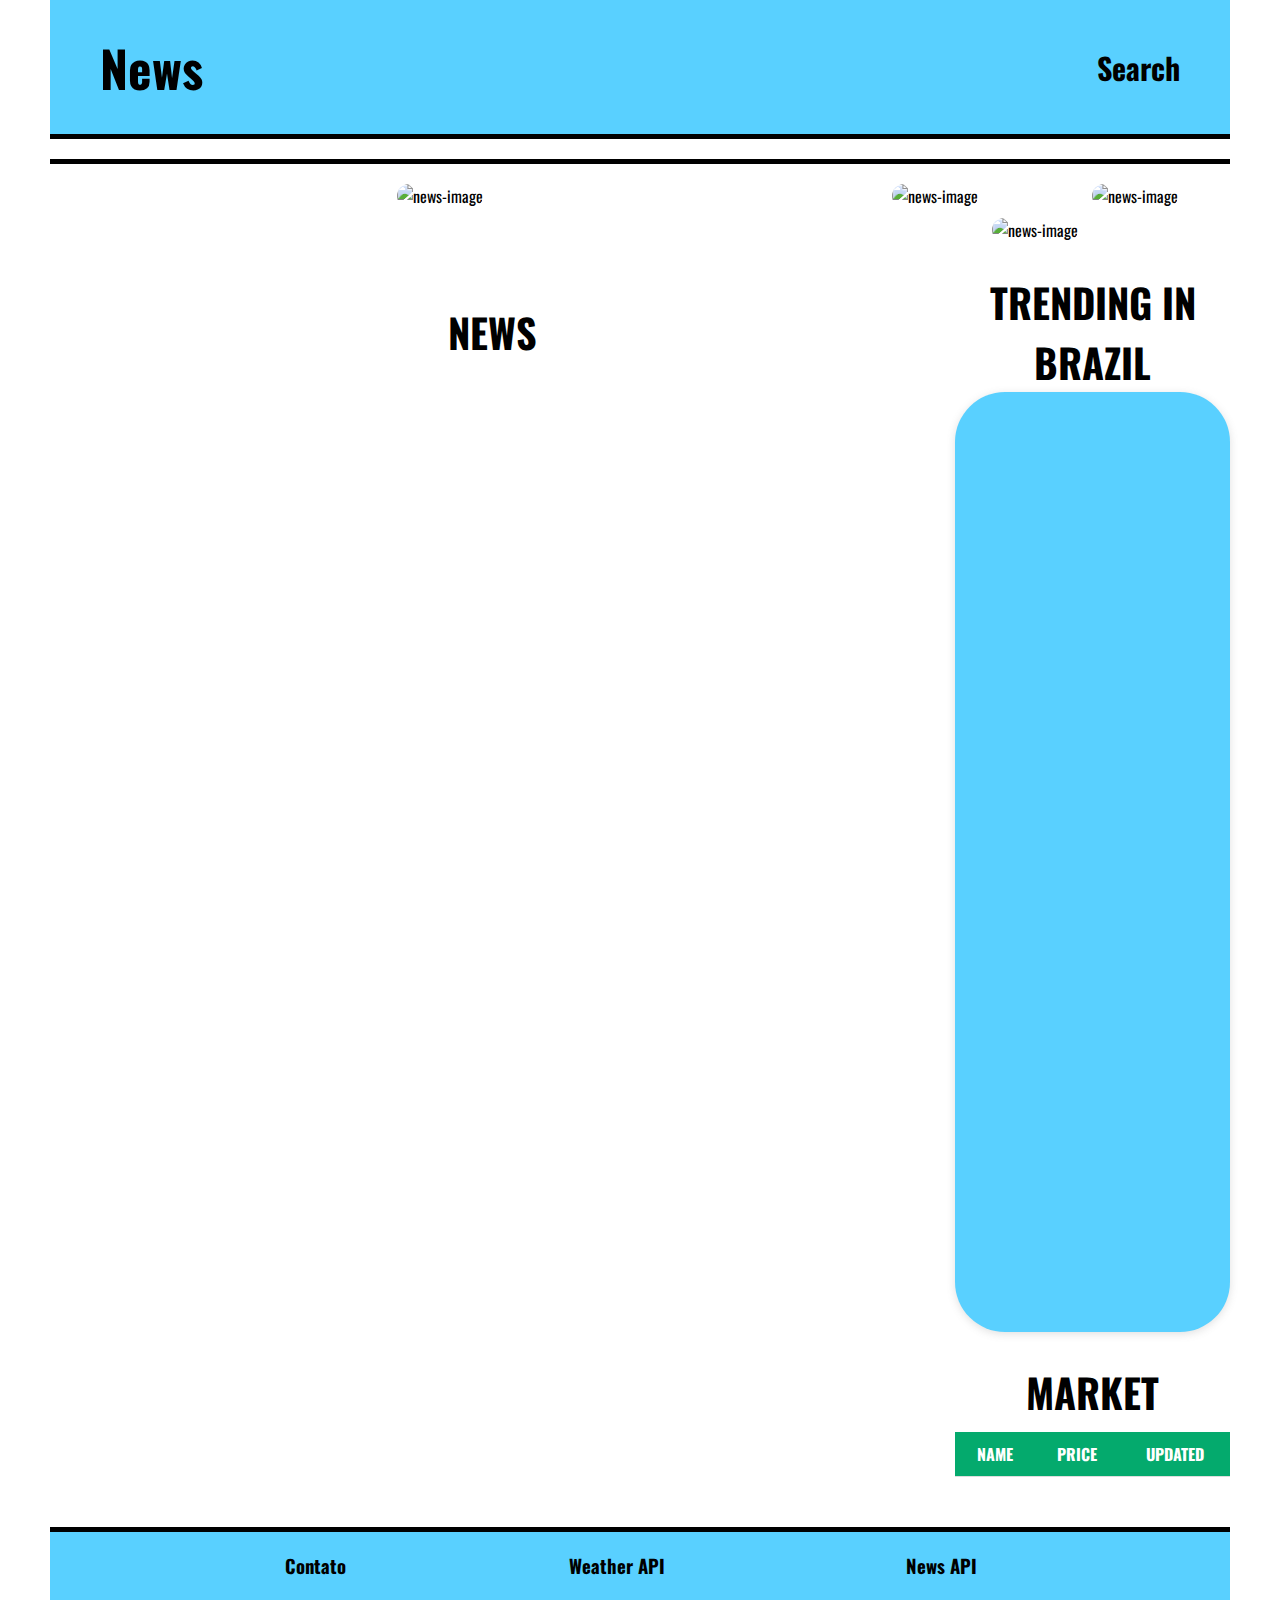
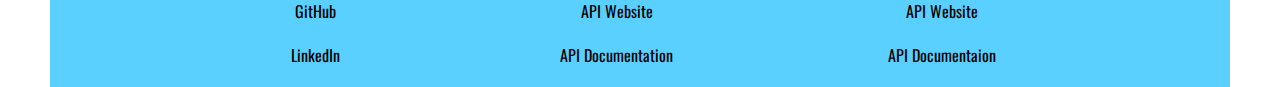
==== index.html @ fe92513f "A lot of optimizations." ====
<!DOCTYPE html>
<html lang="en">
  <head>
    <meta charset="UTF-8" />
    <meta name="viewport" content="width=device-width, initial-scale=1.0" />
    <link rel="stylesheet" href="styles.css" />
    <link rel="preconnect" href="https://fonts.googleapis.com" />
    <link rel="preconnect" href="https://fonts.gstatic.com" crossorigin />
    <link
      href="https://fonts.googleapis.com/css2?family=Oswald:wght@400;700&display=swap"
      rel="stylesheet"
    />
    <link rel="shortcut icon" href="favicon.png" type="image/x-icon" />
    <title>News</title>
  </head>
  <body>
    <nav class="navigation">  
      <div>
        <a class="logo" href="#">News</a>
      </div>
      <ul>
        <li>
          <a href="#">Search</a>
        </li>
      </ul>
    </nav>
    <main>
      <div class="weather" data-weather-container>
        <template data-weather-template>
          <div>
            <div class="weather-city" data-weather-city></div>
            <div class="weather-current">
              <div class="weather-icon">
                <img alt="weather-image" data-weather-image>
                <span data-weather-current></span>
              </div>
              <div class="weather-temperature">
                <span class="temperature" data-weather-temperature></span>
                <span class="feels-like" data-weather-feels></span>
              </div>
            </div>
            <div class="weather-updated" data-weather-updated></div>
          </div>
        </template>
      </div>
      <div class="main-news">
        <div class="main-col-1">
          <img alt="news-image" class="main-news-image" data-main-image0>
          <a target="_blank" class="main-news-title" data-main-title0></a>
        </div>
        <div class="main-col-2">
          <div class="row-1">
            <div class="main-col-3">
              <img alt="news-image" class="main-news-image" data-main-image1>
              <a target="_blank" class="main-news-title" data-main-title1></a>
            </div>
            <div class="main-col-4">
              <img alt="news-image" class="main-news-image" data-main-image2>
              <a target="_blank" class="main-news-title" data-main-title2></a>
            </div>
          </div>
          <div class="main-col-5">
            <img alt="news-image" class="main-news-image" data-main-image3>
            <a target="_blank" class="main-news-title" data-main-title3></a>
          </div>
        </div>
      </div>
      <div class="content">
        <div class="main-content" data-news-container>
          <div class="part-title">NEWS</div>
          <template data-news-template>
            <div class="news">
              <div class="news-image">
                <img alt="news-image" data-news-image>
              </div>
              <div class="news-information">
                <div class="news-info">
                  <a target="_blank" data-news-title></a>
                  <p data-news-description></p>
                </div>
                <div class="news-detail">
                  <span class="news-detail-source">
                    <span data-news-author></span>
                    <span data-news-source></span>
                  </span>
                  <span data-news-date></span>
                </div>
              </div>
            </div>
          </template>
        </div>
        <div class="sidebar-content">
          <div class="trending">
            <div class="part-title">TRENDING IN BRAZIL</div>
            <div class="trending-news"></div>
          </div>
          <div class="cotacao">
            <div class="part-title">MARKET</div>
              <table class="coin-table" data-market-container>
                <tr>
                  <th>NAME</th>
                  <th>PRICE</th>
                  <th>UPDATED</th>
                </tr>
                <template data-market-template>
                  <tr>
                    <td data-market-name>A</td>
                    <td data-market-price>B</td>
                    <td data-market-updated>C</td>
                  </tr>
                </template>
              </table>
          </div>
        </div>
      </div>
    </main>
    <footer>
      <div class="contact-me">
        <ul>
          <h3>Contato</h3>
          <li>
            <a href="https://github.com/genilson-alves" target="_blank">GitHub</a>
          </li>
          <li>
            <a href="https://www.linkedin.com/in/genilson-alves0/" target="_blank">LinkedIn</a>
          </li>
        </ul>
      </div>    
      <div class="weather-api">
        <ul>
          <h3>Weather API</h3>
          <li>
            <a href="https://www.weatherapi.com/" target="_blank">API Website</a>
          </li>
          <li>
            <a href="https://www.weatherapi.com/docs/" target="_blank">API Documentation</a>
          </li>

        </ul>
      </div>
      </div>
      <div class="news-api">
        <ul>
          <h3>News API</h3>
          <li>
            <a href="https://newsapi.org/" target="_blank">API Website</a>
          </li>
          <li>
            <a href="https://newsapi.org/docs" target="_blank">API Documentaion</a>
          </li>
        </ul>
      </div>
      </div>
    </footer>
  </body>
  <script src="script.js" defer ></script>
</html>
---- styles.css ----
* {
  margin: 0px;
  padding: 0px;
  font-family: "Oswald", sans-serif;
}

:root {
  --purple: #494997;
  --navigation-background: #59d0ff;
  --main-background: #ffffff;
  --content-background: #59d0ff;
  --footer-background: #59d0ff;
}

.logo {
  font-size: 50px;
  text-decoration: none;
  color: black;
}

.navigation {
  display: flex;
  font-weight: bold;
  justify-content: space-between;
  align-items: center;
  font-size: 30px;
  padding: 30px 50px 30px;
  margin: 0px 50px 0px;
  border-bottom: 5px solid black;
  background-color: var(--navigation-background);
}

.navigation ul {
  display: flex;
  gap: 40px;
  list-style: none;
}

.navigation ul li a {
  text-decoration: none;
  color: black;
}

.navigation ul li a:hover {
  text-decoration: underline;
}

main {
  margin: 0px 50px 0px;
}

.weather {
  display: flex;
  border-bottom: 5px solid black;
  padding: 10px 0px 10px;
}

.weather div {
  flex: 1;
}

.weather-city {
  width: 100%;
  text-align: center;
  margin: 5px 0px 0px;
}

.weather-current {
  display: flex;
  align-items: center;
  justify-content: center;
}

.weather-icon {
  display: flex;
  flex-direction: column;
  align-items: center;
}

.weather-icon img {
  min-width: 60px;
}

.weather-temperature {
  display: flex;
  flex-direction: column;
  align-items: center;
}

.temperature {
  font-size: 60px;
}

.feels-like {
  font-style: italic;
  font-size: 15px;
}

.weather-updated {
  font-size: 15px;
  font-style: italic;
  text-align: center;
  color: rgb(165, 165, 165);
  margin: 5px 0px 5px;
}

.main-news {
  display: flex;
  gap: 10px;
  margin-top: 20px;
}

.main-col-1 {
  flex: 2;
  position: relative;
  text-align: center;
}

.main-col-2 {
  display: flex;
  flex-direction: column;
  flex: 1;
  gap: 10px;
}

.row-1 {
  display: flex;
  gap: 10px;
}

.main-col-2,
.row-1,
.main-col-3,
.main-col-4,
.main-col-5 {
  flex: 1;
  position: relative;
  text-align: center;
}

.main-news-image {
  width: 100%;
  height: 100%;
  border-radius: 25px;
}

.main-news-title {
  position: absolute;
  bottom: 8px;
  left: 16px;
  color: white;
  text-decoration: none;
  padding: 5px;
  font-weight: bold;
}

.main-news-title:hover {
  text-decoration: underline;
  transition: 0.2s;
}

.main-col-1 a {
  font-size: 30px;
}

.main-col-5 a {
  font-size: 20px;
}

.content {
  display: flex;
  gap: 20px;
  margin: 30px 0px 50px;
}

.main-content {
  flex: 3;
  display: flex;
  flex-direction: column;
  gap: 20px;
  border-radius: 50px;
  padding: 30px;
}

.part-title {
  font-weight: bold;
  font-size: 40px;
  width: 100%;
  text-align: center;
}

.news {
  display: flex;
  gap: 20px;
}

.news-categories {
  display: flex;
  justify-content: center;
  align-items: center;
  gap: 10px;
}

.categories-button {
  width: 100%;
  font-size: 15px;
  font-weight: bold;
  padding: 10px;
  background-color: black;
  color: white;
  border-radius: 15px;
  border: 2px solid black;
  cursor: pointer;
}

.categories-button:hover {
  transition: 0.5s;
  background-color: white;
  color: black;
  border: 2px solid black;
}

.news-image {
  width: 40%;
}

.news-image img {
  width: 100%;
  height: 100%;
  border-radius: 25px;
}

.news-info a {
  text-decoration: none;
  color: black;
  font-size: 1.5em;
  margin-bottom: 0.83em;
  font-weight: bold;
}

.news-info a:hover {
  text-decoration: underline;
  color: var(--purple);
  transition: 0.2s;
}

.news-info p {
  font-size: 18px;
  font-style: italic;
  overflow: hidden;
  display: -webkit-box;
  -webkit-line-clamp: 2;
  line-clamp: 2;
  -webkit-box-orient: vertical;
}

.news-date {
  font-weight: bold;
}

.news-detail {
  font-weight: bold;
  display: flex;
  justify-content: space-between;
  gap: 10px;
  align-items: center;
  margin-bottom: 10px;
}

.news-detail-source span {
  display: block;
}

.news-information {
  display: flex;
  flex-direction: column;
  justify-content: space-between;
  width: 60%;
}

.sidebar-content {
  flex: 1;
}

.trending-news {
  display: flex;
  flex-direction: column;
  justify-content: space-around;
  background-color: var(--content-background);
  border-radius: 50px;
  padding: 20px;
  height: 900px;
  box-shadow: rgba(99, 99, 99, 0.2) 0px 2px 8px 0px;
}

.sidebar-content a {
  text-decoration: none;
  color: black;
  font-weight: bold;
  font-style: italic;
}

.sidebar-content a:hover {
  color: var(--purple);
  text-decoration: underline;
  transition: 0.3s;
}

.cotacao {
  display: flex;
  flex-direction: column;
  justify-content: center;
  margin-top: 30px;
}

.coin-table {
  margin-top: 10px;
  border-collapse: collapse;
}

.coin-table th {
  background-color: #04aa6d;
  color: white;
}

.coin-table td {
  text-align: center;
  padding: 2px;
}

.coin-table th,
td {
  border-bottom: 1px solid #ddd;
}

.coin-table th {
  padding: 10px;
}

footer {
  display: flex;
  justify-content: space-evenly;
  border-top: 5px solid black;
  margin: 0px 50px 0px;
  padding: 20px;
  background-color: var(--footer-background);
}

footer ul {
  display: flex;
  flex-direction: column;
  align-items: center;
  gap: 20px;
  list-style: none;
}

footer ul li a {
  text-decoration: none;
  color: black;
}

footer ul li a:hover {
  text-decoration: underline;
}
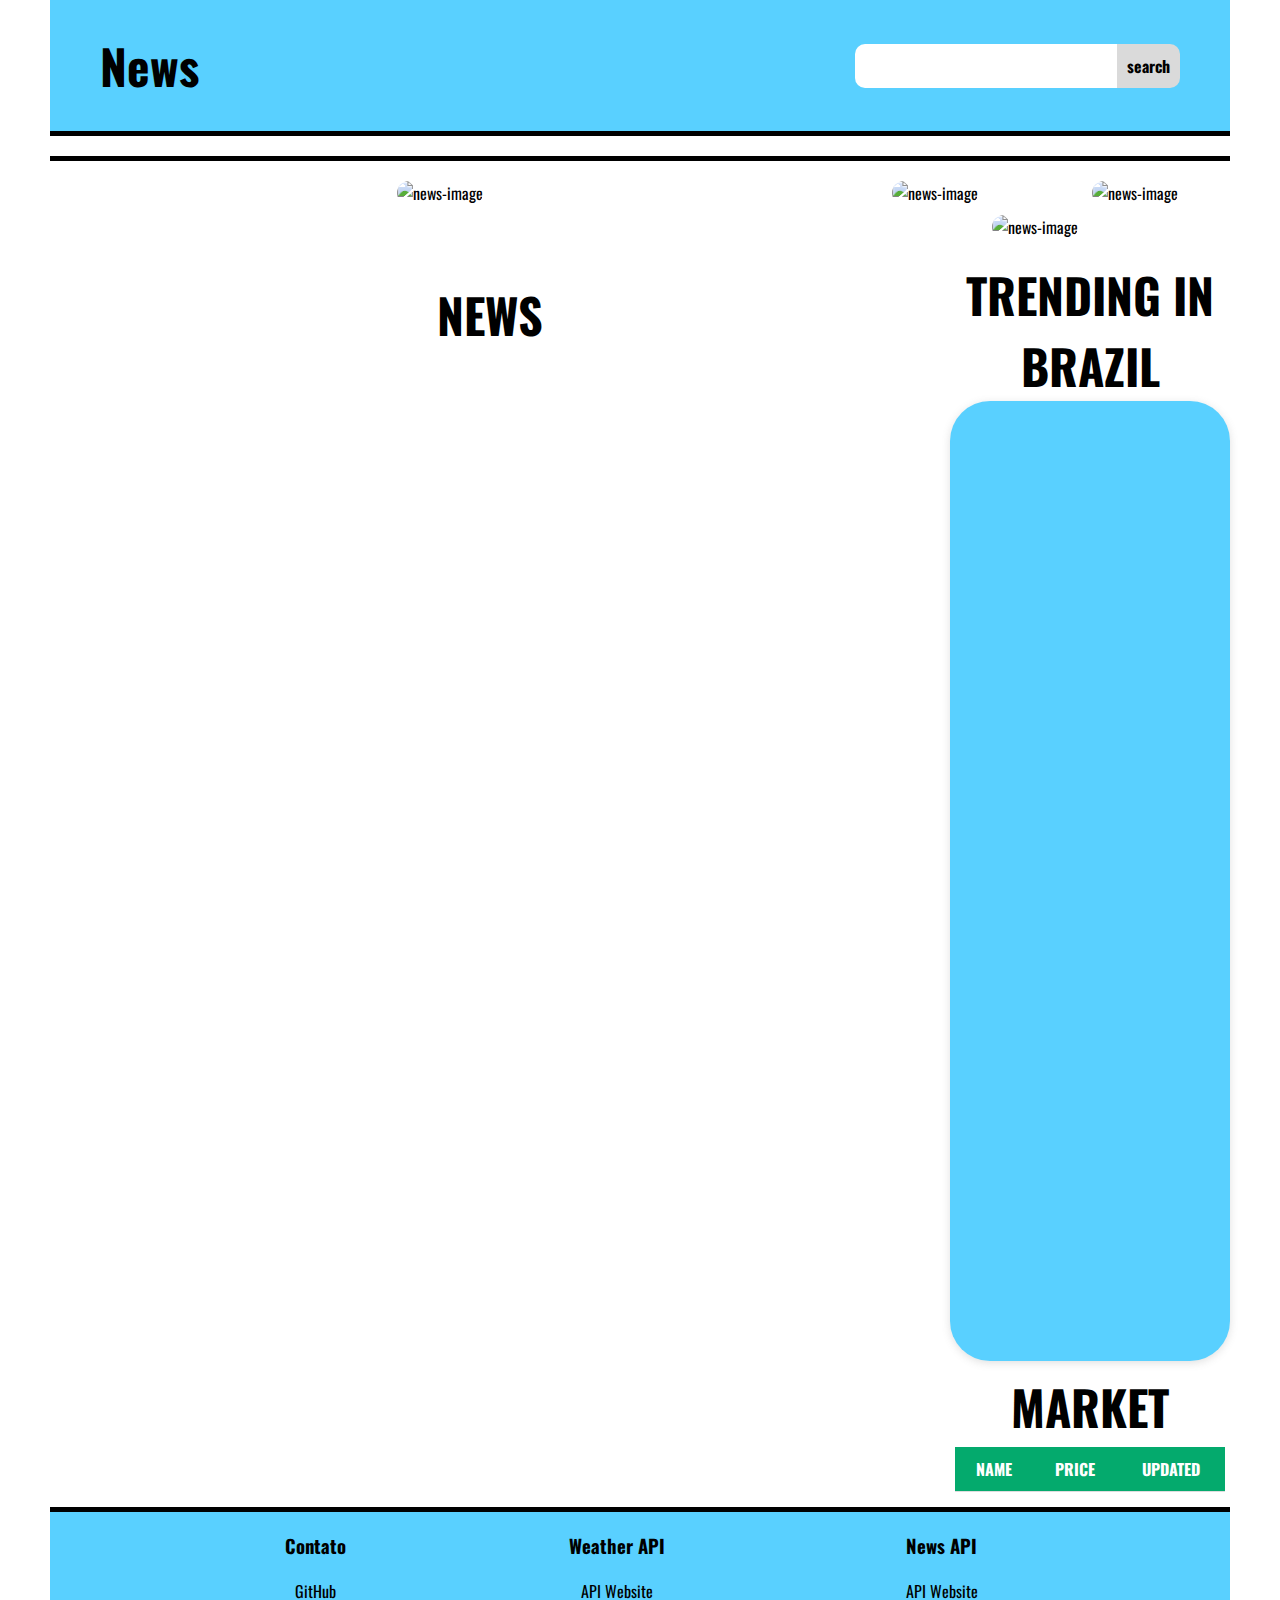
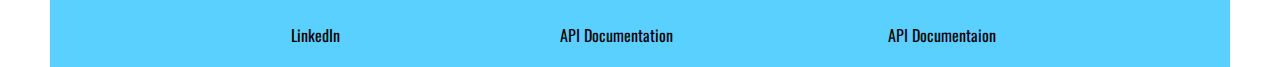
==== commit 13b9eb13: "Beginning the search part." ====
--- a/index.html
+++ b/index.html
@@ -20,7 +20,10 @@
       </div>
       <ul>
         <li>
-          <a href="#">Search</a>
+          <div class="search-wrapper">
+            <input class="search-bar" type="search" id="search" data-search>
+            <input class="search-button" type="button" value="search" onclick="searchButton()"/>
+          </div>
         </li>
       </ul>
     </nav>
@@ -49,7 +52,7 @@
           <a target="_blank" class="main-news-title" data-main-title0></a>
         </div>
         <div class="main-col-2">
-          <div class="row-1">
+          <div class="main-row-1">
             <div class="main-col-3">
               <img alt="news-image" class="main-news-image" data-main-image1>
               <a target="_blank" class="main-news-title" data-main-title1></a>
@@ -67,7 +70,7 @@
       </div>
       <div class="content">
         <div class="main-content" data-news-container>
-          <div class="part-title">NEWS</div>
+          <div class="title">NEWS</div>
           <template data-news-template>
             <div class="news">
               <div class="news-image">
@@ -91,25 +94,25 @@
         </div>
         <div class="sidebar-content">
           <div class="trending">
-            <div class="part-title">TRENDING IN BRAZIL</div>
+            <div class="title">TRENDING IN BRAZIL</div>
             <div class="trending-news"></div>
           </div>
-          <div class="cotacao">
-            <div class="part-title">MARKET</div>
-              <table class="coin-table" data-market-container>
+          <div class="sidebar-market">
+            <div class="title">MARKET</div>
+            <table class="market-table" data-market-container>
+              <tr>
+                <th>NAME</th>
+                <th>PRICE</th>
+                <th>UPDATED</th>
+              </tr>
+              <template data-market-template>
                 <tr>
-                  <th>NAME</th>
-                  <th>PRICE</th>
-                  <th>UPDATED</th>
+                  <td data-market-name></td>
+                  <td data-market-price></td>
+                  <td data-market-updated></td>
                 </tr>
-                <template data-market-template>
-                  <tr>
-                    <td data-market-name>A</td>
-                    <td data-market-price>B</td>
-                    <td data-market-updated>C</td>
-                  </tr>
-                </template>
-              </table>
+              </template>
+            </table>
           </div>
         </div>
       </div>
@@ -135,7 +138,6 @@
           <li>
             <a href="https://www.weatherapi.com/docs/" target="_blank">API Documentation</a>
           </li>
-
         </ul>
       </div>
       </div>
@@ -153,5 +155,6 @@
       </div>
     </footer>
   </body>
-  <script src="script.js" defer ></script>
+  <script src="scripts.js" defer ></script>
+  <script src="search.js" defer ></script>
 </html>
--- a/styles.css
+++ b/styles.css
@@ -13,9 +13,15 @@
 }
 
 .logo {
-  font-size: 50px;
-  text-decoration: none;
-  color: black;
+  font-size: 3rem;
+  text-decoration: none;
+  color: black;
+}
+
+.title {
+  font-weight: bold;
+  font-size: 3rem;
+  text-align: center;
 }
 
 .navigation {
@@ -23,7 +29,7 @@
   font-weight: bold;
   justify-content: space-between;
   align-items: center;
-  font-size: 30px;
+  font-size: 2rem;
   padding: 30px 50px 30px;
   margin: 0px 50px 0px;
   border-bottom: 5px solid black;
@@ -31,18 +37,31 @@
 }
 
 .navigation ul {
-  display: flex;
-  gap: 40px;
   list-style: none;
 }
 
-.navigation ul li a {
-  text-decoration: none;
-  color: black;
-}
-
-.navigation ul li a:hover {
-  text-decoration: underline;
+.search-wrapper {
+  display: flex;
+}
+
+.search-bar {
+  border: none;
+  outline: none;
+  padding-left: 15px;
+  font-size: 1.5rem;
+  border-radius: 10px 0px 0px 10px;
+}
+
+.search-button {
+  border: none;
+  background-color: rgb(218, 218, 218);
+  border-radius: 0px 10px 10px 0px;
+  cursor: pointer;
+  font-weight: bold;
+  text-decoration: none;
+  color: black;
+  font-size: 1rem;
+  padding: 10px;
 }
 
 main {
@@ -52,7 +71,7 @@
 .weather {
   display: flex;
   border-bottom: 5px solid black;
-  padding: 10px 0px 10px;
+  padding: 10px 0px;
 }
 
 .weather div {
@@ -60,9 +79,7 @@
 }
 
 .weather-city {
-  width: 100%;
-  text-align: center;
-  margin: 5px 0px 0px;
+  text-align: center;
 }
 
 .weather-current {
@@ -78,7 +95,7 @@
 }
 
 .weather-icon img {
-  min-width: 60px;
+  max-width: 64px;
 }
 
 .weather-temperature {
@@ -88,16 +105,15 @@
 }
 
 .temperature {
-  font-size: 60px;
+  font-size: 4rem;
 }
 
 .feels-like {
   font-style: italic;
-  font-size: 15px;
 }
 
 .weather-updated {
-  font-size: 15px;
+  font-size: 0.9rem;
   font-style: italic;
   text-align: center;
   color: rgb(165, 165, 165);
@@ -107,7 +123,7 @@
 .main-news {
   display: flex;
   gap: 10px;
-  margin-top: 20px;
+  margin: 20px 0px 20px;
 }
 
 .main-col-1 {
@@ -119,17 +135,16 @@
 .main-col-2 {
   display: flex;
   flex-direction: column;
-  flex: 1;
   gap: 10px;
 }
 
-.row-1 {
+.main-row-1 {
   display: flex;
   gap: 10px;
 }
 
 .main-col-2,
-.row-1,
+.main-row-1,
 .main-col-3,
 .main-col-4,
 .main-col-5 {
@@ -139,7 +154,7 @@
 }
 
 .main-news-image {
-  width: 100%;
+  max-width: 100%;
   height: 100%;
   border-radius: 25px;
 }
@@ -156,7 +171,6 @@
 
 .main-news-title:hover {
   text-decoration: underline;
-  transition: 0.2s;
 }
 
 .main-col-1 a {
@@ -170,23 +184,14 @@
 .content {
   display: flex;
   gap: 20px;
-  margin: 30px 0px 50px;
 }
 
 .main-content {
+  display: flex;
+  flex-direction: column;
   flex: 3;
-  display: flex;
-  flex-direction: column;
   gap: 20px;
-  border-radius: 50px;
-  padding: 30px;
-}
-
-.part-title {
-  font-weight: bold;
-  font-size: 40px;
-  width: 100%;
-  text-align: center;
+  padding: 20px;
 }
 
 .news {
@@ -194,34 +199,8 @@
   gap: 20px;
 }
 
-.news-categories {
-  display: flex;
-  justify-content: center;
-  align-items: center;
-  gap: 10px;
-}
-
-.categories-button {
-  width: 100%;
-  font-size: 15px;
-  font-weight: bold;
-  padding: 10px;
-  background-color: black;
-  color: white;
-  border-radius: 15px;
-  border: 2px solid black;
-  cursor: pointer;
-}
-
-.categories-button:hover {
-  transition: 0.5s;
-  background-color: white;
-  color: black;
-  border: 2px solid black;
-}
-
 .news-image {
-  width: 40%;
+  flex: 2;
 }
 
 .news-image img {
@@ -230,27 +209,35 @@
   border-radius: 25px;
 }
 
+.news-information {
+  display: flex;
+  flex-direction: column;
+  justify-content: space-between;
+  gap: 30px;
+  flex: 3;
+}
+
 .news-info a {
   text-decoration: none;
   color: black;
-  font-size: 1.5em;
-  margin-bottom: 0.83em;
+  font-size: 1.5rem;
+  margin-bottom: 0.9rem;
   font-weight: bold;
 }
 
 .news-info a:hover {
   text-decoration: underline;
   color: var(--purple);
-  transition: 0.2s;
+  transition: 0.3s;
 }
 
 .news-info p {
-  font-size: 18px;
+  font-size: 1.2rem;
   font-style: italic;
   overflow: hidden;
   display: -webkit-box;
+  line-clamp: 2;
   -webkit-line-clamp: 2;
-  line-clamp: 2;
   -webkit-box-orient: vertical;
 }
 
@@ -259,10 +246,9 @@
 }
 
 .news-detail {
-  font-weight: bold;
   display: flex;
   justify-content: space-between;
-  gap: 10px;
+  font-weight: bold;
   align-items: center;
   margin-bottom: 10px;
 }
@@ -271,13 +257,6 @@
   display: block;
 }
 
-.news-information {
-  display: flex;
-  flex-direction: column;
-  justify-content: space-between;
-  width: 60%;
-}
-
 .sidebar-content {
   flex: 1;
 }
@@ -286,11 +265,11 @@
   display: flex;
   flex-direction: column;
   justify-content: space-around;
+  border-radius: 40px;
+  padding: 30px;
+  min-height: 900px;
+  box-shadow: rgba(99, 99, 99, 0.2) 0px 2px 8px 0px;
   background-color: var(--content-background);
-  border-radius: 50px;
-  padding: 20px;
-  height: 900px;
-  box-shadow: rgba(99, 99, 99, 0.2) 0px 2px 8px 0px;
 }
 
 .sidebar-content a {
@@ -306,34 +285,33 @@
   transition: 0.3s;
 }
 
-.cotacao {
-  display: flex;
-  flex-direction: column;
-  justify-content: center;
-  margin-top: 30px;
-}
-
-.coin-table {
-  margin-top: 10px;
+.sidebar-market {
+  display: flex;
+  flex-direction: column;
+  margin: 10px 0px;
+}
+
+.market-table {
+  margin: 5px;
   border-collapse: collapse;
 }
 
-.coin-table th {
+.market-table th {
   background-color: #04aa6d;
   color: white;
 }
 
-.coin-table td {
-  text-align: center;
-  padding: 2px;
-}
-
-.coin-table th,
+.market-table td {
+  text-align: center;
+  padding: 3px;
+}
+
+.market-table th,
 td {
   border-bottom: 1px solid #ddd;
 }
 
-.coin-table th {
+.market-table th {
   padding: 10px;
 }
 
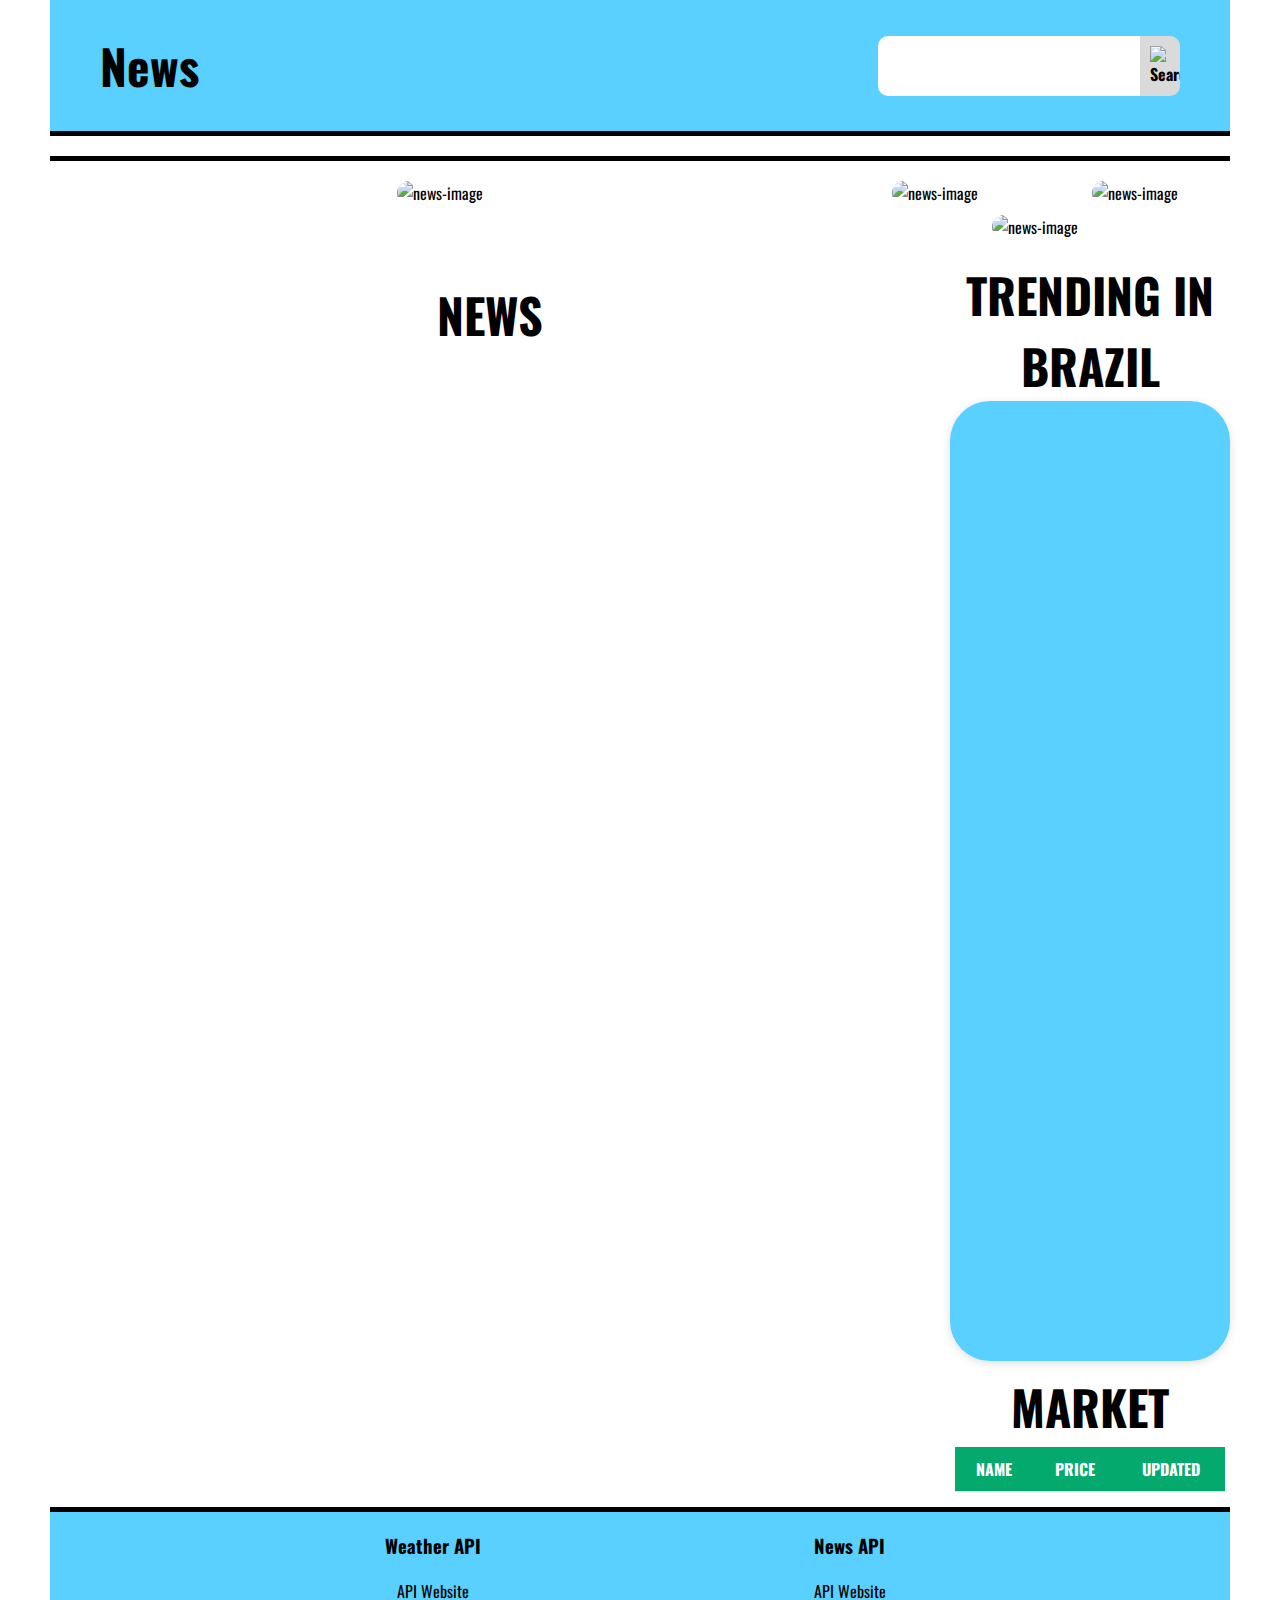
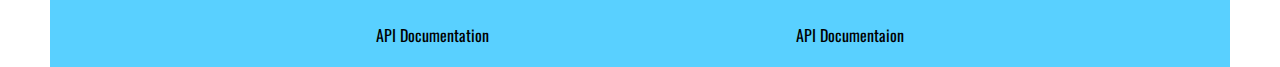
==== commit cb88e001: "Maybe more parts?" ====
--- a/index.html
+++ b/index.html
@@ -13,16 +13,39 @@
     <link rel="shortcut icon" href="favicon.png" type="image/x-icon" />
     <title>News</title>
   </head>
-  <body>
-    <nav class="navigation">  
+  <body class="index_body">
+    <a onclick="goTop()" class="go_top" data-top title="Go to top">
+      <svg
+        xmlns="http://www.w3.org/2000/svg"
+        height="1em"
+        viewBox="0 0 512 512"
+      >
+        <style>
+          svg {
+            fill: #ffffff;
+          }
+        </style>
+        <path
+          d="M233.4 105.4c12.5-12.5 32.8-12.5 45.3 0l192 192c12.5 12.5 12.5 32.8 0 45.3s-32.8 12.5-45.3 0L256 173.3 86.6 342.6c-12.5 12.5-32.8 12.5-45.3 0s-12.5-32.8 0-45.3l192-192z"
+        />
+      </svg>
+    </a>
+    <nav class="navigation" data-navigation>
       <div>
-        <a class="logo" href="#">News</a>
+        <a class="logo" href="#" title="News">News</a>
       </div>
       <ul>
         <li>
           <div class="search-wrapper">
-            <input class="search-bar" type="search" id="search" data-search>
-            <input class="search-button" type="button" value="search" onclick="searchButton()"/>
+            <input class="search-bar" type="search" id="search" data-search />
+            <input
+              class="search-button"
+              type="image"
+              src="search.svg"
+              width="20px"
+              data-search-button
+              title="Search"
+            />
           </div>
         </li>
       </ul>
@@ -34,7 +57,7 @@
             <div class="weather-city" data-weather-city></div>
             <div class="weather-current">
               <div class="weather-icon">
-                <img alt="weather-image" data-weather-image>
+                <img alt="weather-image" data-weather-image />
                 <span data-weather-current></span>
               </div>
               <div class="weather-temperature">
@@ -48,22 +71,47 @@
       </div>
       <div class="main-news">
         <div class="main-col-1">
-          <img alt="news-image" class="main-news-image" data-main-image0>
+          <img
+            alt="news-image"
+            class="main-news-image"
+            onerror="this.onerror=null;this.src='no_image.jpg'"
+            data-main-image0
+          />
           <a target="_blank" class="main-news-title" data-main-title0></a>
         </div>
         <div class="main-col-2">
           <div class="main-row-1">
             <div class="main-col-3">
-              <img alt="news-image" class="main-news-image" data-main-image1>
-              <a target="_blank" class="main-news-title" data-main-title1></a>
+              <img
+                alt="news-image"
+                class="main-news-image"
+                onerror="this.onerror=null;this.src='no_image.jpg'"
+                data-main-image1
+              />
+              <a
+                target="_blank"
+                class="main-news-title"
+                onerror="this.onerror=null;this.src='no_image.jpg'"
+                data-main-title1
+              ></a>
             </div>
             <div class="main-col-4">
-              <img alt="news-image" class="main-news-image" data-main-image2>
+              <img
+                alt="news-image"
+                class="main-news-image"
+                onerror="this.onerror=null;this.src='no_image.jpg'"
+                data-main-image2
+              />
               <a target="_blank" class="main-news-title" data-main-title2></a>
             </div>
           </div>
           <div class="main-col-5">
-            <img alt="news-image" class="main-news-image" data-main-image3>
+            <img
+              alt="news-image"
+              class="main-news-image"
+              onerror="this.onerror=null;this.src='no_image.jpg'"
+              data-main-image3
+            />
             <a target="_blank" class="main-news-title" data-main-title3></a>
           </div>
         </div>
@@ -74,7 +122,11 @@
           <template data-news-template>
             <div class="news">
               <div class="news-image">
-                <img alt="news-image" data-news-image>
+                <img
+                  alt="news-image"
+                  onerror="this.onerror=null;this.src='no_image.jpg'"
+                  data-news-image
+                />
               </div>
               <div class="news-information">
                 <div class="news-info">
@@ -118,28 +170,20 @@
       </div>
     </main>
     <footer>
-      <div class="contact-me">
-        <ul>
-          <h3>Contato</h3>
-          <li>
-            <a href="https://github.com/genilson-alves" target="_blank">GitHub</a>
-          </li>
-          <li>
-            <a href="https://www.linkedin.com/in/genilson-alves0/" target="_blank">LinkedIn</a>
-          </li>
-        </ul>
-      </div>    
       <div class="weather-api">
         <ul>
           <h3>Weather API</h3>
           <li>
-            <a href="https://www.weatherapi.com/" target="_blank">API Website</a>
-          </li>
-          <li>
-            <a href="https://www.weatherapi.com/docs/" target="_blank">API Documentation</a>
+            <a href="https://www.weatherapi.com/" target="_blank"
+              >API Website</a
+            >
+          </li>
+          <li>
+            <a href="https://www.weatherapi.com/docs/" target="_blank"
+              >API Documentation</a
+            >
           </li>
         </ul>
-      </div>
       </div>
       <div class="news-api">
         <ul>
@@ -148,13 +192,13 @@
             <a href="https://newsapi.org/" target="_blank">API Website</a>
           </li>
           <li>
-            <a href="https://newsapi.org/docs" target="_blank">API Documentaion</a>
+            <a href="https://newsapi.org/docs" target="_blank"
+              >API Documentaion</a
+            >
           </li>
         </ul>
-      </div>
       </div>
     </footer>
   </body>
-  <script src="scripts.js" defer ></script>
-  <script src="search.js" defer ></script>
+  <script src="scripts.js" defer></script>
 </html>
--- a/styles.css
+++ b/styles.css
@@ -10,6 +10,561 @@
   --main-background: #ffffff;
   --content-background: #59d0ff;
   --footer-background: #59d0ff;
+}
+
+input[type="search"]::-webkit-search-decoration,
+input[type="search"]::-webkit-search-cancel-button,
+input[type="search"]::-webkit-search-results-button,
+input[type="search"]::-webkit-search-results-decoration {
+  -webkit-appearance: none;
+}
+
+@media screen and (min-width: 320px) and (max-width: 768px) {
+  .weather {
+    display: none;
+  }
+
+  .main-news {
+    display: none;
+  }
+
+  .main-content {
+    display: flex;
+    flex-direction: column;
+    flex: 3;
+    gap: 20px;
+    padding: 20px;
+    order: 2;
+  }
+
+  .news {
+    display: flex;
+    flex-direction: column;
+    gap: 5px;
+  }
+
+  .news-image {
+    flex: 2;
+  }
+
+  .news-image img {
+    width: 100%;
+    height: 100%;
+    border-radius: 25px;
+  }
+
+  .news-information {
+    display: flex;
+    flex-direction: column;
+    justify-content: space-between;
+    flex: 3;
+  }
+
+  .news-info a {
+    text-decoration: none;
+    color: black;
+    font-size: 1.5rem;
+    margin-bottom: 0.9rem;
+    font-weight: bold;
+  }
+
+  .news-info a:hover {
+    text-decoration: underline;
+    color: var(--purple);
+    transition: 0.3s;
+  }
+
+  .news-info p {
+    font-size: 1.2rem;
+    font-style: italic;
+    overflow: hidden;
+    display: -webkit-box;
+    line-clamp: 2;
+    -webkit-line-clamp: 2;
+    -webkit-box-orient: vertical;
+  }
+
+  .news-date {
+    font-weight: bold;
+  }
+
+  .news-detail {
+    display: flex;
+    justify-content: space-between;
+    font-weight: bold;
+    align-items: center;
+    margin-bottom: 10px;
+  }
+
+  .news-detail-source span {
+    display: block;
+  }
+
+  .sidebar-content {
+    display: none;
+  }
+}
+
+@media screen and (min-width: 768px) and (max-width: 1199px) {
+  .weather {
+    display: flex;
+    border-bottom: 5px solid black;
+    padding: 10px 0px;
+  }
+
+  .weather div {
+    flex: 1;
+  }
+
+  .weather-city {
+    text-align: center;
+  }
+
+  .weather-current {
+    display: flex;
+    align-items: center;
+    justify-content: center;
+  }
+
+  .weather-icon {
+    display: flex;
+    flex-direction: column;
+    align-items: center;
+  }
+
+  .weather-icon img {
+    max-width: 64px;
+  }
+
+  .weather-temperature {
+    display: flex;
+    flex-direction: column;
+    align-items: center;
+  }
+
+  .temperature {
+    font-size: 4rem;
+  }
+
+  .feels-like {
+    font-style: italic;
+  }
+
+  .weather-updated {
+    font-size: 0.9rem;
+    font-style: italic;
+    text-align: center;
+    color: rgb(165, 165, 165);
+    margin: 5px 0px 5px;
+  }
+
+  .main-news {
+    display: flex;
+    flex-direction: column;
+    gap: 10px;
+    margin: 20px 0px 20px;
+  }
+
+  .main-col-1 {
+    flex: 2;
+    position: relative;
+    text-align: center;
+  }
+
+  .main-col-2 {
+    display: flex;
+    gap: 10px;
+  }
+
+  .main-row-1 {
+    display: flex;
+    flex: 2;
+    gap: 10px;
+  }
+
+  .main-col-1,
+  .main-col-2,
+  .main-col-3,
+  .main-col-4,
+  .main-col-5,
+  .main-row-2 {
+    position: relative;
+    text-align: center;
+  }
+
+  .main-col-5 {
+    flex: 1;
+  }
+
+  .main-news-image {
+    width: 100%;
+    height: 100%;
+    border-radius: 25px;
+  }
+
+  .main-news-title {
+    position: absolute;
+    bottom: 8px;
+    left: 16px;
+    color: white;
+    text-decoration: none;
+    padding: 10px;
+    font-weight: bold;
+  }
+
+  .main-news-title:hover {
+    text-decoration: underline;
+  }
+
+  .main-col-1 a {
+    font-size: 30px;
+  }
+
+  .main-content {
+    display: flex;
+    flex-direction: column;
+    flex: 3;
+    gap: 20px;
+    padding: 20px;
+    order: 2;
+  }
+
+  .news {
+    display: flex;
+    gap: 20px;
+  }
+
+  .news-image {
+    flex: 2;
+  }
+
+  .news-image img {
+    width: 100%;
+    height: 100%;
+    border-radius: 25px;
+  }
+
+  .news-information {
+    display: flex;
+    flex-direction: column;
+    justify-content: space-between;
+    gap: 30px;
+    flex: 3;
+  }
+
+  .news-info a {
+    text-decoration: none;
+    color: black;
+    font-size: 1.5rem;
+    margin-bottom: 0.9rem;
+    font-weight: bold;
+  }
+
+  .news-info a:hover {
+    text-decoration: underline;
+    color: var(--purple);
+    transition: 0.3s;
+  }
+
+  .news-info p {
+    font-size: 1.2rem;
+    font-style: italic;
+    overflow: hidden;
+    display: -webkit-box;
+    line-clamp: 2;
+    -webkit-line-clamp: 2;
+    -webkit-box-orient: vertical;
+  }
+
+  .news-date {
+    font-weight: bold;
+  }
+
+  .news-detail {
+    display: flex;
+    justify-content: space-between;
+    font-weight: bold;
+    align-items: center;
+    margin-bottom: 10px;
+  }
+
+  .news-detail-source span {
+    display: block;
+  }
+
+  .sidebar-content {
+    display: none;
+  }
+}
+
+@media screen and (min-width: 1200px) {
+  body {
+    max-width: 1400px;
+    max-height: 1200px;
+    margin: auto;
+  }
+
+  .weather {
+    display: flex;
+    border-bottom: 5px solid black;
+    padding: 10px 0px;
+  }
+
+  .weather div {
+    flex: 1;
+  }
+
+  .weather-city {
+    text-align: center;
+  }
+
+  .weather-current {
+    display: flex;
+    align-items: center;
+    justify-content: center;
+  }
+
+  .weather-icon {
+    display: flex;
+    flex-direction: column;
+    align-items: center;
+  }
+
+  .weather-icon img {
+    max-width: 64px;
+  }
+
+  .weather-temperature {
+    display: flex;
+    flex-direction: column;
+    align-items: center;
+  }
+
+  .temperature {
+    font-size: 4rem;
+  }
+
+  .feels-like {
+    font-style: italic;
+  }
+
+  .weather-updated {
+    font-size: 0.9rem;
+    font-style: italic;
+    text-align: center;
+    color: rgb(165, 165, 165);
+    margin: 5px 0px 5px;
+  }
+
+  .main-news {
+    display: flex;
+    gap: 10px;
+    margin: 20px 0px 20px;
+  }
+
+  .main-col-1 {
+    flex: 2;
+    position: relative;
+    text-align: center;
+  }
+
+  .main-col-2 {
+    display: flex;
+    flex-direction: column;
+    gap: 10px;
+  }
+
+  .main-row-1 {
+    display: flex;
+    gap: 10px;
+  }
+
+  .main-col-2,
+  .main-row-1,
+  .main-col-3,
+  .main-col-4,
+  .main-col-5 {
+    flex: 1;
+    position: relative;
+    text-align: center;
+  }
+
+  .main-news-image {
+    max-width: 100%;
+    height: 100%;
+    border-radius: 25px;
+  }
+
+  .main-news-title {
+    position: absolute;
+    bottom: 8px;
+    left: 16px;
+    color: white;
+    text-decoration: none;
+    padding: 5px;
+    font-weight: bold;
+  }
+
+  .main-news-title:hover {
+    text-decoration: underline;
+  }
+
+  .main-col-1 a {
+    font-size: 30px;
+  }
+
+  .main-col-5 a {
+    font-size: 20px;
+  }
+
+  .content {
+    display: flex;
+    gap: 20px;
+  }
+
+  .main-content {
+    display: flex;
+    flex-direction: column;
+    flex: 3;
+    gap: 20px;
+    padding: 20px;
+  }
+
+  .news {
+    display: flex;
+    gap: 20px;
+  }
+
+  .news-image {
+    flex: 2;
+  }
+
+  .news-image img {
+    width: 100%;
+    height: 100%;
+    border-radius: 25px;
+  }
+
+  .news-information {
+    display: flex;
+    flex-direction: column;
+    justify-content: space-between;
+    gap: 30px;
+    flex: 3;
+  }
+
+  .news-info a {
+    text-decoration: none;
+    color: black;
+    font-size: 1.5rem;
+    margin-bottom: 0.9rem;
+    font-weight: bold;
+  }
+
+  .news-info a:hover {
+    text-decoration: underline;
+    color: var(--purple);
+    transition: 0.3s;
+  }
+
+  .news-info p {
+    font-size: 1.2rem;
+    font-style: italic;
+    overflow: hidden;
+    display: -webkit-box;
+    line-clamp: 2;
+    -webkit-line-clamp: 2;
+    -webkit-box-orient: vertical;
+  }
+
+  .news-date {
+    font-weight: bold;
+  }
+
+  .news-detail {
+    display: flex;
+    justify-content: space-between;
+    font-weight: bold;
+    align-items: center;
+    margin-bottom: 10px;
+  }
+
+  .news-detail-source span {
+    display: block;
+  }
+
+  .sidebar-content {
+    flex: 1;
+  }
+
+  .trending-news {
+    display: flex;
+    flex-direction: column;
+    justify-content: space-around;
+    border-radius: 40px;
+    padding: 30px;
+    min-height: 900px;
+    box-shadow: rgba(99, 99, 99, 0.2) 0px 2px 8px 0px;
+    background-color: var(--content-background);
+  }
+
+  .sidebar-content a {
+    text-decoration: none;
+    color: black;
+    font-weight: bold;
+    font-style: italic;
+  }
+
+  .sidebar-content a:hover {
+    color: var(--purple);
+    text-decoration: underline;
+    transition: 0.3s;
+  }
+
+  .sidebar-market {
+    display: flex;
+    flex-direction: column;
+    margin: 10px 0px;
+  }
+
+  .market-table {
+    margin: 5px;
+    border-collapse: collapse;
+  }
+
+  .market-table th {
+    background-color: #04aa6d;
+    color: white;
+  }
+
+  .market-table td {
+    text-align: center;
+    padding: 3px;
+  }
+
+  .market-table th,
+  td {
+    border-bottom: 1px solid #ddd;
+  }
+
+  .market-table th {
+    padding: 10px;
+  }
+}
+
+.go_top {
+  display: none;
+  position: fixed;
+  bottom: 20px;
+  right: 30px;
+  z-index: 99;
+  border: none;
+  background-color: black;
+  color: white;
+  padding: 10px;
+  outline: none;
+  cursor: pointer;
+  border-radius: 10px;
 }
 
 .logo {
@@ -68,253 +623,6 @@
   margin: 0px 50px 0px;
 }
 
-.weather {
-  display: flex;
-  border-bottom: 5px solid black;
-  padding: 10px 0px;
-}
-
-.weather div {
-  flex: 1;
-}
-
-.weather-city {
-  text-align: center;
-}
-
-.weather-current {
-  display: flex;
-  align-items: center;
-  justify-content: center;
-}
-
-.weather-icon {
-  display: flex;
-  flex-direction: column;
-  align-items: center;
-}
-
-.weather-icon img {
-  max-width: 64px;
-}
-
-.weather-temperature {
-  display: flex;
-  flex-direction: column;
-  align-items: center;
-}
-
-.temperature {
-  font-size: 4rem;
-}
-
-.feels-like {
-  font-style: italic;
-}
-
-.weather-updated {
-  font-size: 0.9rem;
-  font-style: italic;
-  text-align: center;
-  color: rgb(165, 165, 165);
-  margin: 5px 0px 5px;
-}
-
-.main-news {
-  display: flex;
-  gap: 10px;
-  margin: 20px 0px 20px;
-}
-
-.main-col-1 {
-  flex: 2;
-  position: relative;
-  text-align: center;
-}
-
-.main-col-2 {
-  display: flex;
-  flex-direction: column;
-  gap: 10px;
-}
-
-.main-row-1 {
-  display: flex;
-  gap: 10px;
-}
-
-.main-col-2,
-.main-row-1,
-.main-col-3,
-.main-col-4,
-.main-col-5 {
-  flex: 1;
-  position: relative;
-  text-align: center;
-}
-
-.main-news-image {
-  max-width: 100%;
-  height: 100%;
-  border-radius: 25px;
-}
-
-.main-news-title {
-  position: absolute;
-  bottom: 8px;
-  left: 16px;
-  color: white;
-  text-decoration: none;
-  padding: 5px;
-  font-weight: bold;
-}
-
-.main-news-title:hover {
-  text-decoration: underline;
-}
-
-.main-col-1 a {
-  font-size: 30px;
-}
-
-.main-col-5 a {
-  font-size: 20px;
-}
-
-.content {
-  display: flex;
-  gap: 20px;
-}
-
-.main-content {
-  display: flex;
-  flex-direction: column;
-  flex: 3;
-  gap: 20px;
-  padding: 20px;
-}
-
-.news {
-  display: flex;
-  gap: 20px;
-}
-
-.news-image {
-  flex: 2;
-}
-
-.news-image img {
-  width: 100%;
-  height: 100%;
-  border-radius: 25px;
-}
-
-.news-information {
-  display: flex;
-  flex-direction: column;
-  justify-content: space-between;
-  gap: 30px;
-  flex: 3;
-}
-
-.news-info a {
-  text-decoration: none;
-  color: black;
-  font-size: 1.5rem;
-  margin-bottom: 0.9rem;
-  font-weight: bold;
-}
-
-.news-info a:hover {
-  text-decoration: underline;
-  color: var(--purple);
-  transition: 0.3s;
-}
-
-.news-info p {
-  font-size: 1.2rem;
-  font-style: italic;
-  overflow: hidden;
-  display: -webkit-box;
-  line-clamp: 2;
-  -webkit-line-clamp: 2;
-  -webkit-box-orient: vertical;
-}
-
-.news-date {
-  font-weight: bold;
-}
-
-.news-detail {
-  display: flex;
-  justify-content: space-between;
-  font-weight: bold;
-  align-items: center;
-  margin-bottom: 10px;
-}
-
-.news-detail-source span {
-  display: block;
-}
-
-.sidebar-content {
-  flex: 1;
-}
-
-.trending-news {
-  display: flex;
-  flex-direction: column;
-  justify-content: space-around;
-  border-radius: 40px;
-  padding: 30px;
-  min-height: 900px;
-  box-shadow: rgba(99, 99, 99, 0.2) 0px 2px 8px 0px;
-  background-color: var(--content-background);
-}
-
-.sidebar-content a {
-  text-decoration: none;
-  color: black;
-  font-weight: bold;
-  font-style: italic;
-}
-
-.sidebar-content a:hover {
-  color: var(--purple);
-  text-decoration: underline;
-  transition: 0.3s;
-}
-
-.sidebar-market {
-  display: flex;
-  flex-direction: column;
-  margin: 10px 0px;
-}
-
-.market-table {
-  margin: 5px;
-  border-collapse: collapse;
-}
-
-.market-table th {
-  background-color: #04aa6d;
-  color: white;
-}
-
-.market-table td {
-  text-align: center;
-  padding: 3px;
-}
-
-.market-table th,
-td {
-  border-bottom: 1px solid #ddd;
-}
-
-.market-table th {
-  padding: 10px;
-}
-
 footer {
   display: flex;
   justify-content: space-evenly;
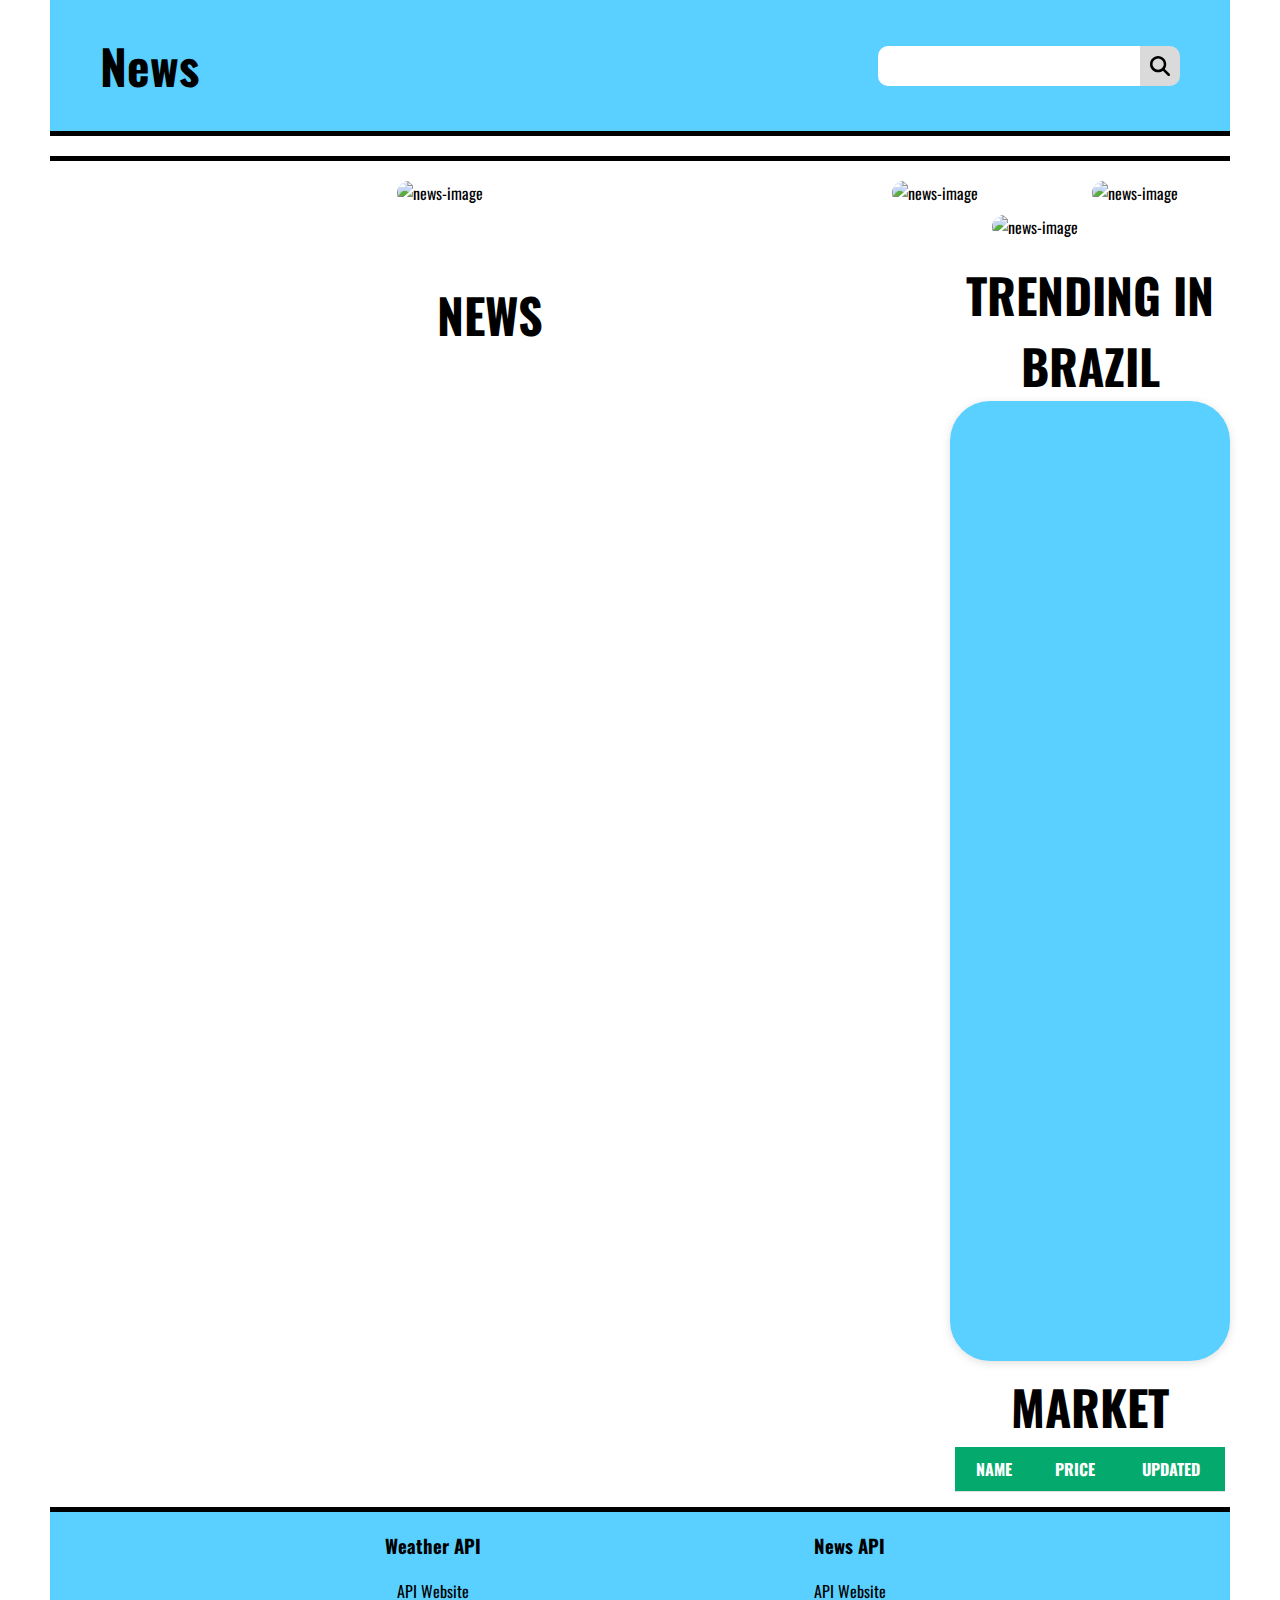
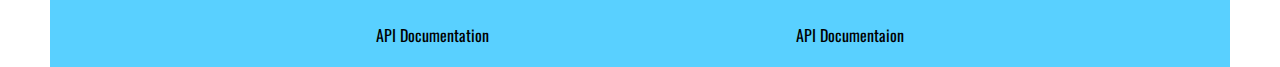
==== commit 9abe3487: "Last commit before a personal break!" ====
--- a/index.html
+++ b/index.html
@@ -31,11 +31,38 @@
       </svg>
     </a>
     <nav class="navigation" data-navigation>
-      <div>
+      <div class="logo-container">
+        <button class="hamburguer">
+          <svg
+            xmlns="http://www.w3.org/2000/svg"
+            height="2em"
+            viewBox="0 0 448 512"
+          >
+            <path
+              d="M0 96C0 78.3 14.3 64 32 64H416c17.7 0 32 14.3 32 32s-14.3 32-32 32H32C14.3 128 0 113.7 0 96zM0 256c0-17.7 14.3-32 32-32H416c17.7 0 32 14.3 32 32s-14.3 32-32 32H32c-17.7 0-32-14.3-32-32zM448 416c0 17.7-14.3 32-32 32H32c-17.7 0-32-14.3-32-32s14.3-32 32-32H416c17.7 0 32 14.3 32 32z"
+            />
+          </svg>
+        </button>
         <a class="logo" href="#" title="News">News</a>
       </div>
       <ul>
         <li>
+          <button class="close-button">
+            <svg
+              xmlns="http://www.w3.org/2000/svg"
+              height="1em"
+              viewBox="0 0 384 512"
+            >
+              <style>
+                svg {
+                  fill: #ffffff;
+                }
+              </style>
+              <path
+                d="M376.6 84.5c11.3-13.6 9.5-33.8-4.1-45.1s-33.8-9.5-45.1 4.1L192 206 56.6 43.5C45.3 29.9 25.1 28.1 11.5 39.4S-3.9 70.9 7.4 84.5L150.3 256 7.4 427.5c-11.3 13.6-9.5 33.8 4.1 45.1s33.8 9.5 45.1-4.1L192 306 327.4 468.5c11.3 13.6 31.5 15.4 45.1 4.1s15.4-31.5 4.1-45.1L233.7 256 376.6 84.5z"
+              />
+            </svg>
+          </button>
           <div class="search-wrapper">
             <input class="search-bar" type="search" id="search" data-search />
             <input
--- a/styles.css
+++ b/styles.css
@@ -17,539 +17,6 @@
 input[type="search"]::-webkit-search-results-button,
 input[type="search"]::-webkit-search-results-decoration {
   -webkit-appearance: none;
-}
-
-@media screen and (min-width: 320px) and (max-width: 768px) {
-  .weather {
-    display: none;
-  }
-
-  .main-news {
-    display: none;
-  }
-
-  .main-content {
-    display: flex;
-    flex-direction: column;
-    flex: 3;
-    gap: 20px;
-    padding: 20px;
-    order: 2;
-  }
-
-  .news {
-    display: flex;
-    flex-direction: column;
-    gap: 5px;
-  }
-
-  .news-image {
-    flex: 2;
-  }
-
-  .news-image img {
-    width: 100%;
-    height: 100%;
-    border-radius: 25px;
-  }
-
-  .news-information {
-    display: flex;
-    flex-direction: column;
-    justify-content: space-between;
-    flex: 3;
-  }
-
-  .news-info a {
-    text-decoration: none;
-    color: black;
-    font-size: 1.5rem;
-    margin-bottom: 0.9rem;
-    font-weight: bold;
-  }
-
-  .news-info a:hover {
-    text-decoration: underline;
-    color: var(--purple);
-    transition: 0.3s;
-  }
-
-  .news-info p {
-    font-size: 1.2rem;
-    font-style: italic;
-    overflow: hidden;
-    display: -webkit-box;
-    line-clamp: 2;
-    -webkit-line-clamp: 2;
-    -webkit-box-orient: vertical;
-  }
-
-  .news-date {
-    font-weight: bold;
-  }
-
-  .news-detail {
-    display: flex;
-    justify-content: space-between;
-    font-weight: bold;
-    align-items: center;
-    margin-bottom: 10px;
-  }
-
-  .news-detail-source span {
-    display: block;
-  }
-
-  .sidebar-content {
-    display: none;
-  }
-}
-
-@media screen and (min-width: 768px) and (max-width: 1199px) {
-  .weather {
-    display: flex;
-    border-bottom: 5px solid black;
-    padding: 10px 0px;
-  }
-
-  .weather div {
-    flex: 1;
-  }
-
-  .weather-city {
-    text-align: center;
-  }
-
-  .weather-current {
-    display: flex;
-    align-items: center;
-    justify-content: center;
-  }
-
-  .weather-icon {
-    display: flex;
-    flex-direction: column;
-    align-items: center;
-  }
-
-  .weather-icon img {
-    max-width: 64px;
-  }
-
-  .weather-temperature {
-    display: flex;
-    flex-direction: column;
-    align-items: center;
-  }
-
-  .temperature {
-    font-size: 4rem;
-  }
-
-  .feels-like {
-    font-style: italic;
-  }
-
-  .weather-updated {
-    font-size: 0.9rem;
-    font-style: italic;
-    text-align: center;
-    color: rgb(165, 165, 165);
-    margin: 5px 0px 5px;
-  }
-
-  .main-news {
-    display: flex;
-    flex-direction: column;
-    gap: 10px;
-    margin: 20px 0px 20px;
-  }
-
-  .main-col-1 {
-    flex: 2;
-    position: relative;
-    text-align: center;
-  }
-
-  .main-col-2 {
-    display: flex;
-    gap: 10px;
-  }
-
-  .main-row-1 {
-    display: flex;
-    flex: 2;
-    gap: 10px;
-  }
-
-  .main-col-1,
-  .main-col-2,
-  .main-col-3,
-  .main-col-4,
-  .main-col-5,
-  .main-row-2 {
-    position: relative;
-    text-align: center;
-  }
-
-  .main-col-5 {
-    flex: 1;
-  }
-
-  .main-news-image {
-    width: 100%;
-    height: 100%;
-    border-radius: 25px;
-  }
-
-  .main-news-title {
-    position: absolute;
-    bottom: 8px;
-    left: 16px;
-    color: white;
-    text-decoration: none;
-    padding: 10px;
-    font-weight: bold;
-  }
-
-  .main-news-title:hover {
-    text-decoration: underline;
-  }
-
-  .main-col-1 a {
-    font-size: 30px;
-  }
-
-  .main-content {
-    display: flex;
-    flex-direction: column;
-    flex: 3;
-    gap: 20px;
-    padding: 20px;
-    order: 2;
-  }
-
-  .news {
-    display: flex;
-    gap: 20px;
-  }
-
-  .news-image {
-    flex: 2;
-  }
-
-  .news-image img {
-    width: 100%;
-    height: 100%;
-    border-radius: 25px;
-  }
-
-  .news-information {
-    display: flex;
-    flex-direction: column;
-    justify-content: space-between;
-    gap: 30px;
-    flex: 3;
-  }
-
-  .news-info a {
-    text-decoration: none;
-    color: black;
-    font-size: 1.5rem;
-    margin-bottom: 0.9rem;
-    font-weight: bold;
-  }
-
-  .news-info a:hover {
-    text-decoration: underline;
-    color: var(--purple);
-    transition: 0.3s;
-  }
-
-  .news-info p {
-    font-size: 1.2rem;
-    font-style: italic;
-    overflow: hidden;
-    display: -webkit-box;
-    line-clamp: 2;
-    -webkit-line-clamp: 2;
-    -webkit-box-orient: vertical;
-  }
-
-  .news-date {
-    font-weight: bold;
-  }
-
-  .news-detail {
-    display: flex;
-    justify-content: space-between;
-    font-weight: bold;
-    align-items: center;
-    margin-bottom: 10px;
-  }
-
-  .news-detail-source span {
-    display: block;
-  }
-
-  .sidebar-content {
-    display: none;
-  }
-}
-
-@media screen and (min-width: 1200px) {
-  body {
-    max-width: 1400px;
-    max-height: 1200px;
-    margin: auto;
-  }
-
-  .weather {
-    display: flex;
-    border-bottom: 5px solid black;
-    padding: 10px 0px;
-  }
-
-  .weather div {
-    flex: 1;
-  }
-
-  .weather-city {
-    text-align: center;
-  }
-
-  .weather-current {
-    display: flex;
-    align-items: center;
-    justify-content: center;
-  }
-
-  .weather-icon {
-    display: flex;
-    flex-direction: column;
-    align-items: center;
-  }
-
-  .weather-icon img {
-    max-width: 64px;
-  }
-
-  .weather-temperature {
-    display: flex;
-    flex-direction: column;
-    align-items: center;
-  }
-
-  .temperature {
-    font-size: 4rem;
-  }
-
-  .feels-like {
-    font-style: italic;
-  }
-
-  .weather-updated {
-    font-size: 0.9rem;
-    font-style: italic;
-    text-align: center;
-    color: rgb(165, 165, 165);
-    margin: 5px 0px 5px;
-  }
-
-  .main-news {
-    display: flex;
-    gap: 10px;
-    margin: 20px 0px 20px;
-  }
-
-  .main-col-1 {
-    flex: 2;
-    position: relative;
-    text-align: center;
-  }
-
-  .main-col-2 {
-    display: flex;
-    flex-direction: column;
-    gap: 10px;
-  }
-
-  .main-row-1 {
-    display: flex;
-    gap: 10px;
-  }
-
-  .main-col-2,
-  .main-row-1,
-  .main-col-3,
-  .main-col-4,
-  .main-col-5 {
-    flex: 1;
-    position: relative;
-    text-align: center;
-  }
-
-  .main-news-image {
-    max-width: 100%;
-    height: 100%;
-    border-radius: 25px;
-  }
-
-  .main-news-title {
-    position: absolute;
-    bottom: 8px;
-    left: 16px;
-    color: white;
-    text-decoration: none;
-    padding: 5px;
-    font-weight: bold;
-  }
-
-  .main-news-title:hover {
-    text-decoration: underline;
-  }
-
-  .main-col-1 a {
-    font-size: 30px;
-  }
-
-  .main-col-5 a {
-    font-size: 20px;
-  }
-
-  .content {
-    display: flex;
-    gap: 20px;
-  }
-
-  .main-content {
-    display: flex;
-    flex-direction: column;
-    flex: 3;
-    gap: 20px;
-    padding: 20px;
-  }
-
-  .news {
-    display: flex;
-    gap: 20px;
-  }
-
-  .news-image {
-    flex: 2;
-  }
-
-  .news-image img {
-    width: 100%;
-    height: 100%;
-    border-radius: 25px;
-  }
-
-  .news-information {
-    display: flex;
-    flex-direction: column;
-    justify-content: space-between;
-    gap: 30px;
-    flex: 3;
-  }
-
-  .news-info a {
-    text-decoration: none;
-    color: black;
-    font-size: 1.5rem;
-    margin-bottom: 0.9rem;
-    font-weight: bold;
-  }
-
-  .news-info a:hover {
-    text-decoration: underline;
-    color: var(--purple);
-    transition: 0.3s;
-  }
-
-  .news-info p {
-    font-size: 1.2rem;
-    font-style: italic;
-    overflow: hidden;
-    display: -webkit-box;
-    line-clamp: 2;
-    -webkit-line-clamp: 2;
-    -webkit-box-orient: vertical;
-  }
-
-  .news-date {
-    font-weight: bold;
-  }
-
-  .news-detail {
-    display: flex;
-    justify-content: space-between;
-    font-weight: bold;
-    align-items: center;
-    margin-bottom: 10px;
-  }
-
-  .news-detail-source span {
-    display: block;
-  }
-
-  .sidebar-content {
-    flex: 1;
-  }
-
-  .trending-news {
-    display: flex;
-    flex-direction: column;
-    justify-content: space-around;
-    border-radius: 40px;
-    padding: 30px;
-    min-height: 900px;
-    box-shadow: rgba(99, 99, 99, 0.2) 0px 2px 8px 0px;
-    background-color: var(--content-background);
-  }
-
-  .sidebar-content a {
-    text-decoration: none;
-    color: black;
-    font-weight: bold;
-    font-style: italic;
-  }
-
-  .sidebar-content a:hover {
-    color: var(--purple);
-    text-decoration: underline;
-    transition: 0.3s;
-  }
-
-  .sidebar-market {
-    display: flex;
-    flex-direction: column;
-    margin: 10px 0px;
-  }
-
-  .market-table {
-    margin: 5px;
-    border-collapse: collapse;
-  }
-
-  .market-table th {
-    background-color: #04aa6d;
-    color: white;
-  }
-
-  .market-table td {
-    text-align: center;
-    padding: 3px;
-  }
-
-  .market-table th,
-  td {
-    border-bottom: 1px solid #ddd;
-  }
-
-  .market-table th {
-    padding: 10px;
-  }
 }
 
 .go_top {
@@ -567,6 +34,11 @@
   border-radius: 10px;
 }
 
+.hamburguer,
+.close-button {
+  display: none;
+}
+
 .logo {
   font-size: 3rem;
   text-decoration: none;
@@ -595,30 +67,6 @@
   list-style: none;
 }
 
-.search-wrapper {
-  display: flex;
-}
-
-.search-bar {
-  border: none;
-  outline: none;
-  padding-left: 15px;
-  font-size: 1.5rem;
-  border-radius: 10px 0px 0px 10px;
-}
-
-.search-button {
-  border: none;
-  background-color: rgb(218, 218, 218);
-  border-radius: 0px 10px 10px 0px;
-  cursor: pointer;
-  font-weight: bold;
-  text-decoration: none;
-  color: black;
-  font-size: 1rem;
-  padding: 10px;
-}
-
 main {
   margin: 0px 50px 0px;
 }
@@ -648,3 +96,662 @@
 footer ul li a:hover {
   text-decoration: underline;
 }
+
+@media screen and (min-width: 320px) and (max-width: 768px) {
+  .hamburguer,
+  .close-button {
+    display: none;
+    border: none;
+    cursor: pointer;
+  }
+
+  .hamburguer {
+    background-color: var(--navigation-background);
+  }
+
+  .hamburguer img {
+    width: 30px;
+  }
+
+  .close-button {
+    background-color: black;
+  }
+
+  .close-button img {
+    width: 20px;
+  }
+
+  .logo-container {
+    display: flex;
+  }
+
+  .navigation {
+    display: flex;
+    justify-content: space-around;
+    align-items: baseline;
+    font-weight: bold;
+    margin-top: 20px;
+  }
+
+  .nav-links {
+    display: flex;
+    flex-direction: column;
+    justify-content: space-around;
+    align-items: center;
+    position: absolute;
+    width: 100%;
+    height: 100%;
+    list-style: none;
+    margin-top: -500%;
+    background-color: black;
+    animation-duration: 1s;
+    z-index: 2;
+  }
+
+  .navigation-links {
+    font-size: 15px;
+    font-weight: bold;
+    color: white;
+    text-decoration: none;
+  }
+
+  .navigation-links:hover {
+    text-decoration: underline;
+  }
+
+  @keyframes showSidebar {
+    from {
+      margin-top: -500%;
+    }
+    to {
+      margin-top: 0%;
+    }
+  }
+
+  .search-wrapper {
+    display: none;
+  }
+
+  .title {
+    display: none;
+  }
+
+  .weather {
+    display: none;
+  }
+
+  .main-news {
+    display: none;
+  }
+
+  .main-content {
+    display: flex;
+    flex-direction: column;
+    flex: 3;
+    gap: 20px;
+    padding: 20px;
+    order: 2;
+  }
+
+  .news {
+    display: flex;
+    flex-direction: column;
+    gap: 5px;
+  }
+
+  .news-image {
+    flex: 2;
+  }
+
+  .news-image img {
+    width: 100%;
+    height: 100%;
+    border-radius: 25px;
+  }
+
+  .news-information {
+    display: flex;
+    flex-direction: column;
+    justify-content: space-between;
+    flex: 3;
+  }
+
+  .news-info a {
+    text-decoration: none;
+    color: black;
+    font-size: 1.5rem;
+    margin-bottom: 0.9rem;
+    font-weight: bold;
+  }
+
+  .news-info a:hover {
+    text-decoration: underline;
+    color: var(--purple);
+    transition: 0.3s;
+  }
+
+  .news-info p {
+    font-size: 1.2rem;
+    font-style: italic;
+    overflow: hidden;
+    display: -webkit-box;
+    line-clamp: 2;
+    -webkit-line-clamp: 2;
+    -webkit-box-orient: vertical;
+  }
+
+  .news-date {
+    font-weight: bold;
+  }
+
+  .news-detail {
+    display: flex;
+    justify-content: space-between;
+    font-weight: bold;
+    align-items: center;
+    margin-bottom: 10px;
+  }
+
+  .news-detail-source span {
+    display: block;
+  }
+
+  .sidebar-content {
+    display: none;
+  }
+}
+
+@media screen and (min-width: 768px) and (max-width: 1199px) {
+  .search-wrapper {
+    display: flex;
+  }
+
+  .search-bar {
+    border: none;
+    outline: none;
+    padding-left: 15px;
+    font-size: 1.5rem;
+    border-radius: 10px 0px 0px 10px;
+  }
+
+  .search-button {
+    border: none;
+    background-color: rgb(218, 218, 218);
+    border-radius: 0px 10px 10px 0px;
+    cursor: pointer;
+    font-weight: bold;
+    text-decoration: none;
+    color: black;
+    font-size: 1rem;
+    padding: 10px;
+  }
+
+  .weather {
+    display: flex;
+    border-bottom: 5px solid black;
+    padding: 10px 0px;
+  }
+
+  .weather div {
+    flex: 1;
+  }
+
+  .weather-city {
+    text-align: center;
+  }
+
+  .weather-current {
+    display: flex;
+    align-items: center;
+    justify-content: center;
+  }
+
+  .weather-icon {
+    display: flex;
+    flex-direction: column;
+    align-items: center;
+  }
+
+  .weather-icon img {
+    max-width: 64px;
+  }
+
+  .weather-temperature {
+    display: flex;
+    flex-direction: column;
+    align-items: center;
+  }
+
+  .temperature {
+    font-size: 4rem;
+  }
+
+  .feels-like {
+    font-style: italic;
+  }
+
+  .weather-updated {
+    font-size: 0.9rem;
+    font-style: italic;
+    text-align: center;
+    color: rgb(165, 165, 165);
+    margin: 5px 0px 5px;
+  }
+
+  .main-news {
+    display: flex;
+    flex-direction: column;
+    gap: 10px;
+    margin: 20px 0px 20px;
+  }
+
+  .main-col-1 {
+    flex: 2;
+    position: relative;
+    text-align: center;
+  }
+
+  .main-col-2 {
+    display: flex;
+    gap: 10px;
+  }
+
+  .main-row-1 {
+    display: flex;
+    flex: 2;
+    gap: 10px;
+  }
+
+  .main-col-1,
+  .main-col-2,
+  .main-col-3,
+  .main-col-4,
+  .main-col-5,
+  .main-row-2 {
+    position: relative;
+    text-align: center;
+  }
+
+  .main-col-5 {
+    flex: 1;
+  }
+
+  .main-news-image {
+    width: 100%;
+    height: 100%;
+    border-radius: 25px;
+  }
+
+  .main-news-title {
+    position: absolute;
+    bottom: 8px;
+    left: 16px;
+    color: white;
+    text-decoration: none;
+    padding: 10px;
+    font-weight: bold;
+  }
+
+  .main-news-title:hover {
+    text-decoration: underline;
+  }
+
+  .main-col-1 a {
+    font-size: 30px;
+  }
+
+  .main-content {
+    display: flex;
+    flex-direction: column;
+    flex: 3;
+    gap: 20px;
+    padding: 20px;
+    order: 2;
+  }
+
+  .news {
+    display: flex;
+    gap: 20px;
+  }
+
+  .news-image {
+    flex: 2;
+  }
+
+  .news-image img {
+    width: 100%;
+    height: 100%;
+    border-radius: 25px;
+  }
+
+  .news-information {
+    display: flex;
+    flex-direction: column;
+    justify-content: space-between;
+    gap: 30px;
+    flex: 3;
+  }
+
+  .news-info a {
+    text-decoration: none;
+    color: black;
+    font-size: 1.5rem;
+    margin-bottom: 0.9rem;
+    font-weight: bold;
+  }
+
+  .news-info a:hover {
+    text-decoration: underline;
+    color: var(--purple);
+    transition: 0.3s;
+  }
+
+  .news-info p {
+    font-size: 1.2rem;
+    font-style: italic;
+    overflow: hidden;
+    display: -webkit-box;
+    line-clamp: 2;
+    -webkit-line-clamp: 2;
+    -webkit-box-orient: vertical;
+  }
+
+  .news-date {
+    font-weight: bold;
+  }
+
+  .news-detail {
+    display: flex;
+    justify-content: space-between;
+    font-weight: bold;
+    align-items: center;
+    margin-bottom: 10px;
+  }
+
+  .news-detail-source span {
+    display: block;
+  }
+
+  .sidebar-content {
+    display: none;
+  }
+}
+
+@media screen and (min-width: 1200px) {
+  body {
+    max-width: 1400px;
+    max-height: 1200px;
+    margin: auto;
+  }
+
+  .search-wrapper {
+    display: flex;
+  }
+
+  .search-bar {
+    border: none;
+    outline: none;
+    padding-left: 15px;
+    font-size: 1.5rem;
+    border-radius: 10px 0px 0px 10px;
+  }
+
+  .search-button {
+    border: none;
+    background-color: rgb(218, 218, 218);
+    border-radius: 0px 10px 10px 0px;
+    cursor: pointer;
+    font-weight: bold;
+    text-decoration: none;
+    color: black;
+    font-size: 1rem;
+    padding: 10px;
+  }
+
+  .weather {
+    display: flex;
+    border-bottom: 5px solid black;
+    padding: 10px 0px;
+  }
+
+  .weather div {
+    flex: 1;
+  }
+
+  .weather-city {
+    text-align: center;
+  }
+
+  .weather-current {
+    display: flex;
+    align-items: center;
+    justify-content: center;
+  }
+
+  .weather-icon {
+    display: flex;
+    flex-direction: column;
+    align-items: center;
+  }
+
+  .weather-icon img {
+    max-width: 64px;
+  }
+
+  .weather-temperature {
+    display: flex;
+    flex-direction: column;
+    align-items: center;
+  }
+
+  .temperature {
+    font-size: 4rem;
+  }
+
+  .feels-like {
+    font-style: italic;
+  }
+
+  .weather-updated {
+    font-size: 0.9rem;
+    font-style: italic;
+    text-align: center;
+    color: rgb(165, 165, 165);
+    margin: 5px 0px 5px;
+  }
+
+  .main-news {
+    display: flex;
+    gap: 10px;
+    margin: 20px 0px 20px;
+  }
+
+  .main-col-1 {
+    flex: 2;
+    position: relative;
+    text-align: center;
+  }
+
+  .main-col-2 {
+    display: flex;
+    flex-direction: column;
+    gap: 10px;
+  }
+
+  .main-row-1 {
+    display: flex;
+    gap: 10px;
+  }
+
+  .main-col-2,
+  .main-row-1,
+  .main-col-3,
+  .main-col-4,
+  .main-col-5 {
+    flex: 1;
+    position: relative;
+    text-align: center;
+  }
+
+  .main-news-image {
+    width: 100%;
+    height: 100%;
+    border-radius: 25px;
+  }
+
+  .main-news-title {
+    position: absolute;
+    bottom: 8px;
+    left: 16px;
+    color: white;
+    text-decoration: none;
+    padding: 10px;
+    font-weight: bold;
+  }
+
+  .main-news-title:hover {
+    text-decoration: underline;
+  }
+
+  .main-col-1 a {
+    font-size: 30px;
+  }
+
+  .main-col-5 a {
+    font-size: 20px;
+  }
+
+  .content {
+    display: flex;
+    gap: 20px;
+  }
+
+  .main-content {
+    display: flex;
+    flex-direction: column;
+    flex: 3;
+    gap: 20px;
+    padding: 20px;
+  }
+
+  .news {
+    display: flex;
+    gap: 20px;
+  }
+
+  .news-image {
+    flex: 2;
+  }
+
+  .news-image img {
+    width: 100%;
+    height: 100%;
+    border-radius: 25px;
+  }
+
+  .news-information {
+    display: flex;
+    flex-direction: column;
+    justify-content: space-between;
+    gap: 30px;
+    flex: 3;
+  }
+
+  .news-info a {
+    text-decoration: none;
+    color: black;
+    font-size: 1.5rem;
+    margin-bottom: 0.9rem;
+    font-weight: bold;
+  }
+
+  .news-info a:hover {
+    text-decoration: underline;
+    color: var(--purple);
+    transition: 0.3s;
+  }
+
+  .news-info p {
+    font-size: 1.2rem;
+    font-style: italic;
+    overflow: hidden;
+    display: -webkit-box;
+    line-clamp: 2;
+    -webkit-line-clamp: 2;
+    -webkit-box-orient: vertical;
+  }
+
+  .news-date {
+    font-weight: bold;
+  }
+
+  .news-detail {
+    display: flex;
+    justify-content: space-between;
+    font-weight: bold;
+    align-items: center;
+    margin-bottom: 10px;
+  }
+
+  .news-detail-source span {
+    display: block;
+  }
+
+  .sidebar-content {
+    flex: 1;
+  }
+
+  .trending-news {
+    display: flex;
+    flex-direction: column;
+    justify-content: space-around;
+    border-radius: 40px;
+    padding: 30px;
+    min-height: 900px;
+    box-shadow: rgba(99, 99, 99, 0.2) 0px 2px 8px 0px;
+    background-color: var(--content-background);
+  }
+
+  .sidebar-content a {
+    text-decoration: none;
+    color: black;
+    font-weight: bold;
+    font-style: italic;
+  }
+
+  .sidebar-content a:hover {
+    color: var(--purple);
+    text-decoration: underline;
+    transition: 0.3s;
+  }
+
+  .sidebar-market {
+    display: flex;
+    flex-direction: column;
+    margin: 10px 0px;
+  }
+
+  .market-table {
+    margin: 5px;
+    border-collapse: collapse;
+  }
+
+  .market-table th {
+    background-color: #04aa6d;
+    color: white;
+  }
+
+  .market-table td {
+    text-align: center;
+    padding: 3px;
+  }
+
+  .market-table th,
+  td {
+    border-bottom: 1px solid #ddd;
+  }
+
+  .market-table th {
+    padding: 10px;
+  }
+}
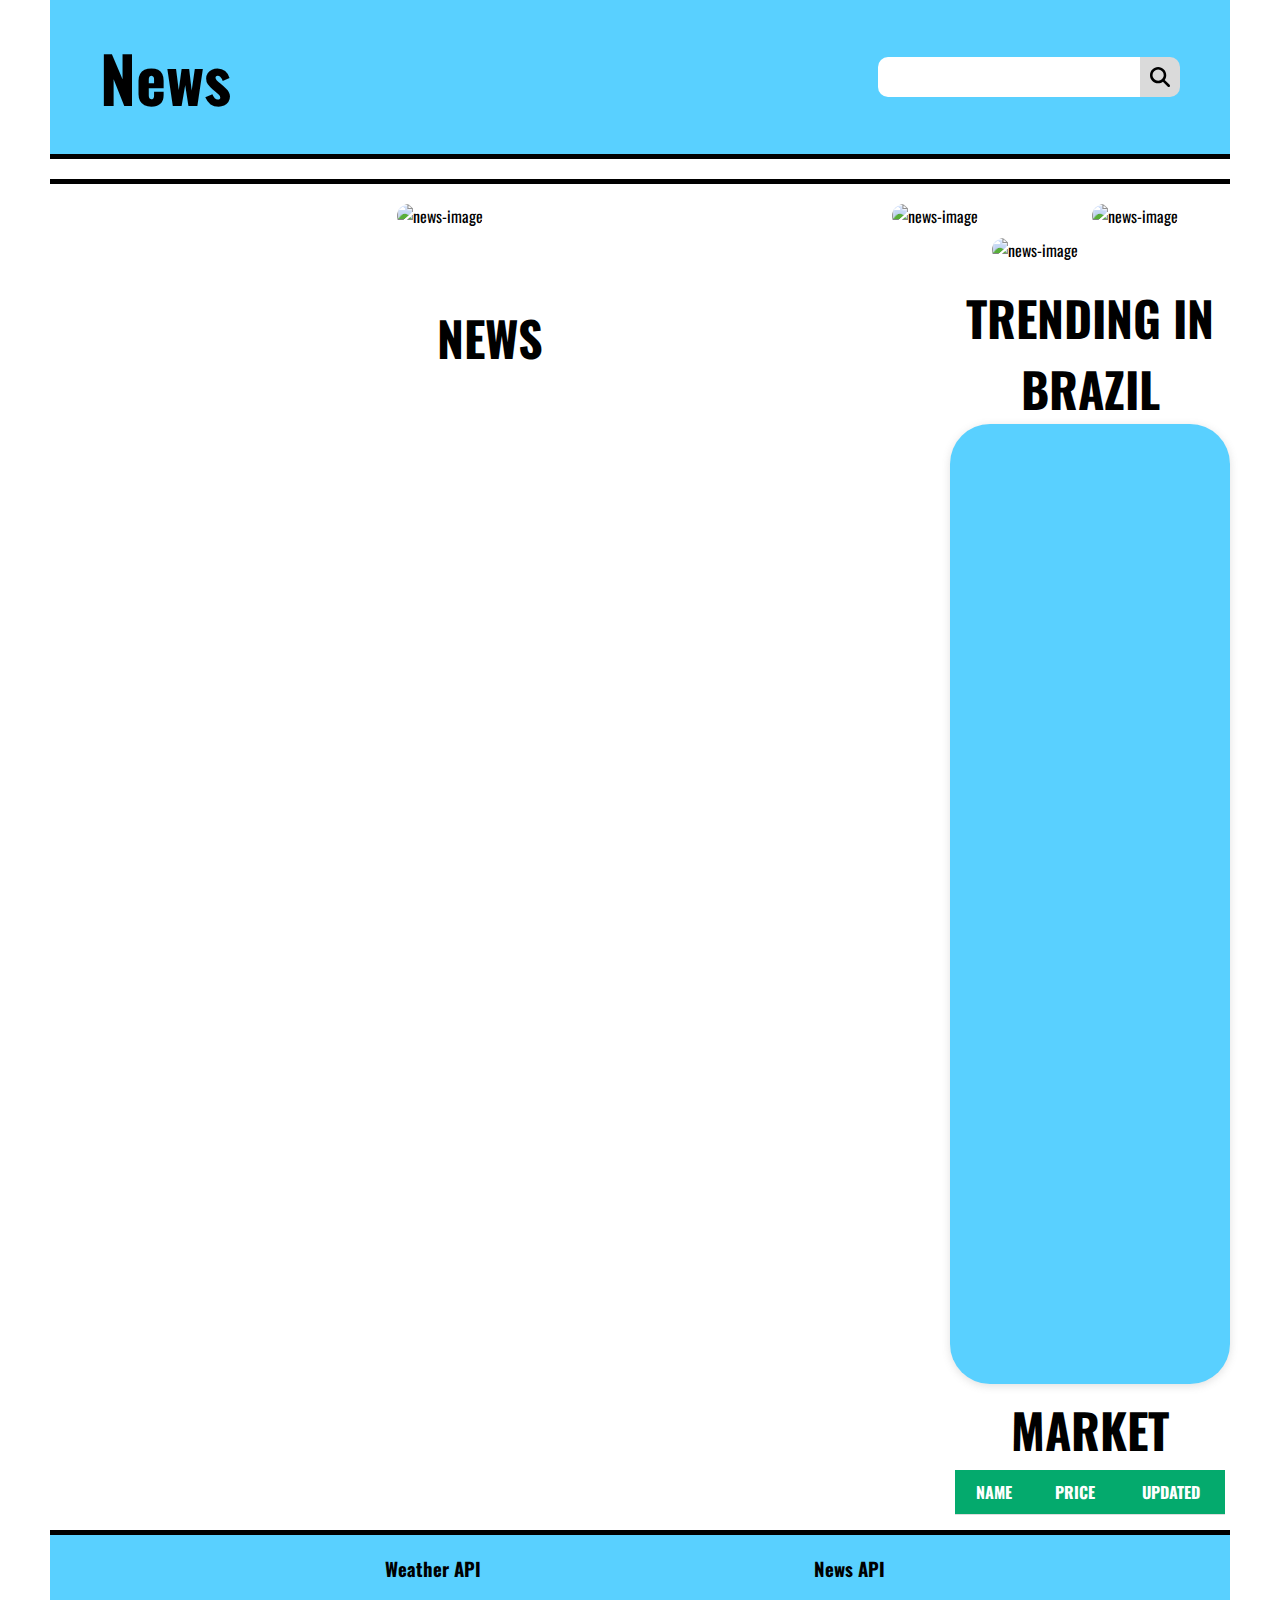
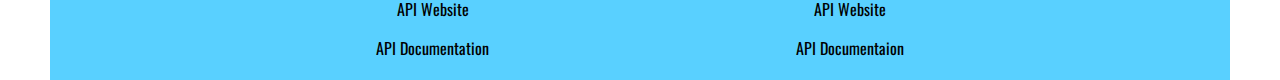
==== commit 6b7a4ad5: "Finished project." ====
--- a/index.html
+++ b/index.html
@@ -20,11 +20,6 @@
         height="1em"
         viewBox="0 0 512 512"
       >
-        <style>
-          svg {
-            fill: #ffffff;
-          }
-        </style>
         <path
           d="M233.4 105.4c12.5-12.5 32.8-12.5 45.3 0l192 192c12.5 12.5 12.5 32.8 0 45.3s-32.8 12.5-45.3 0L256 173.3 86.6 342.6c-12.5 12.5-32.8 12.5-45.3 0s-12.5-32.8 0-45.3l192-192z"
         />
@@ -32,37 +27,10 @@
     </a>
     <nav class="navigation" data-navigation>
       <div class="logo-container">
-        <button class="hamburguer">
-          <svg
-            xmlns="http://www.w3.org/2000/svg"
-            height="2em"
-            viewBox="0 0 448 512"
-          >
-            <path
-              d="M0 96C0 78.3 14.3 64 32 64H416c17.7 0 32 14.3 32 32s-14.3 32-32 32H32C14.3 128 0 113.7 0 96zM0 256c0-17.7 14.3-32 32-32H416c17.7 0 32 14.3 32 32s-14.3 32-32 32H32c-17.7 0-32-14.3-32-32zM448 416c0 17.7-14.3 32-32 32H32c-17.7 0-32-14.3-32-32s14.3-32 32-32H416c17.7 0 32 14.3 32 32z"
-            />
-          </svg>
-        </button>
         <a class="logo" href="#" title="News">News</a>
       </div>
       <ul>
         <li>
-          <button class="close-button">
-            <svg
-              xmlns="http://www.w3.org/2000/svg"
-              height="1em"
-              viewBox="0 0 384 512"
-            >
-              <style>
-                svg {
-                  fill: #ffffff;
-                }
-              </style>
-              <path
-                d="M376.6 84.5c11.3-13.6 9.5-33.8-4.1-45.1s-33.8-9.5-45.1 4.1L192 206 56.6 43.5C45.3 29.9 25.1 28.1 11.5 39.4S-3.9 70.9 7.4 84.5L150.3 256 7.4 427.5c-11.3 13.6-9.5 33.8 4.1 45.1s33.8 9.5 45.1-4.1L192 306 327.4 468.5c11.3 13.6 31.5 15.4 45.1 4.1s15.4-31.5 4.1-45.1L233.7 256 376.6 84.5z"
-              />
-            </svg>
-          </button>
           <div class="search-wrapper">
             <input class="search-bar" type="search" id="search" data-search />
             <input
--- a/styles.css
+++ b/styles.css
@@ -7,7 +7,6 @@
 :root {
   --purple: #494997;
   --navigation-background: #59d0ff;
-  --main-background: #ffffff;
   --content-background: #59d0ff;
   --footer-background: #59d0ff;
 }
@@ -34,13 +33,13 @@
   border-radius: 10px;
 }
 
-.hamburguer,
-.close-button {
-  display: none;
+.go_top svg {
+  fill: white;
 }
 
 .logo {
-  font-size: 3rem;
+  font-size: 4rem;
+  font-weight: bold;
   text-decoration: none;
   color: black;
 }
@@ -53,10 +52,8 @@
 
 .navigation {
   display: flex;
-  font-weight: bold;
   justify-content: space-between;
   align-items: center;
-  font-size: 2rem;
   padding: 30px 50px 30px;
   margin: 0px 50px 0px;
   border-bottom: 5px solid black;
@@ -84,7 +81,7 @@
   display: flex;
   flex-direction: column;
   align-items: center;
-  gap: 20px;
+  gap: 15px;
   list-style: none;
 }
 
@@ -98,78 +95,33 @@
 }
 
 @media screen and (min-width: 320px) and (max-width: 768px) {
-  .hamburguer,
-  .close-button {
-    display: none;
+  .navigation {
+    display: flex;
+    flex-direction: column;
+  }
+
+  .search-wrapper {
+    display: flex;
+  }
+
+  .search-bar {
     border: none;
+    outline: none;
+    padding-left: 15px;
+    font-size: 1.5rem;
+    border-radius: 10px 0px 0px 10px;
+  }
+
+  .search-button {
+    border: none;
+    background-color: rgb(218, 218, 218);
+    border-radius: 0px 10px 10px 0px;
     cursor: pointer;
-  }
-
-  .hamburguer {
-    background-color: var(--navigation-background);
-  }
-
-  .hamburguer img {
-    width: 30px;
-  }
-
-  .close-button {
-    background-color: black;
-  }
-
-  .close-button img {
-    width: 20px;
-  }
-
-  .logo-container {
-    display: flex;
-  }
-
-  .navigation {
-    display: flex;
-    justify-content: space-around;
-    align-items: baseline;
-    font-weight: bold;
-    margin-top: 20px;
-  }
-
-  .nav-links {
-    display: flex;
-    flex-direction: column;
-    justify-content: space-around;
-    align-items: center;
-    position: absolute;
-    width: 100%;
-    height: 100%;
-    list-style: none;
-    margin-top: -500%;
-    background-color: black;
-    animation-duration: 1s;
-    z-index: 2;
-  }
-
-  .navigation-links {
-    font-size: 15px;
-    font-weight: bold;
-    color: white;
-    text-decoration: none;
-  }
-
-  .navigation-links:hover {
-    text-decoration: underline;
-  }
-
-  @keyframes showSidebar {
-    from {
-      margin-top: -500%;
-    }
-    to {
-      margin-top: 0%;
-    }
-  }
-
-  .search-wrapper {
-    display: none;
+    font-weight: bold;
+    text-decoration: none;
+    color: black;
+    font-size: 1rem;
+    padding: 10px;
   }
 
   .title {
@@ -185,22 +137,13 @@
   }
 
   .main-content {
-    display: flex;
-    flex-direction: column;
-    flex: 3;
-    gap: 20px;
     padding: 20px;
-    order: 2;
   }
 
   .news {
     display: flex;
     flex-direction: column;
     gap: 5px;
-  }
-
-  .news-image {
-    flex: 2;
   }
 
   .news-image img {
@@ -310,6 +253,7 @@
     display: flex;
     flex-direction: column;
     align-items: center;
+    text-align: center;
   }
 
   .weather-icon img {
@@ -319,7 +263,6 @@
   .weather-temperature {
     display: flex;
     flex-direction: column;
-    align-items: center;
   }
 
   .temperature {
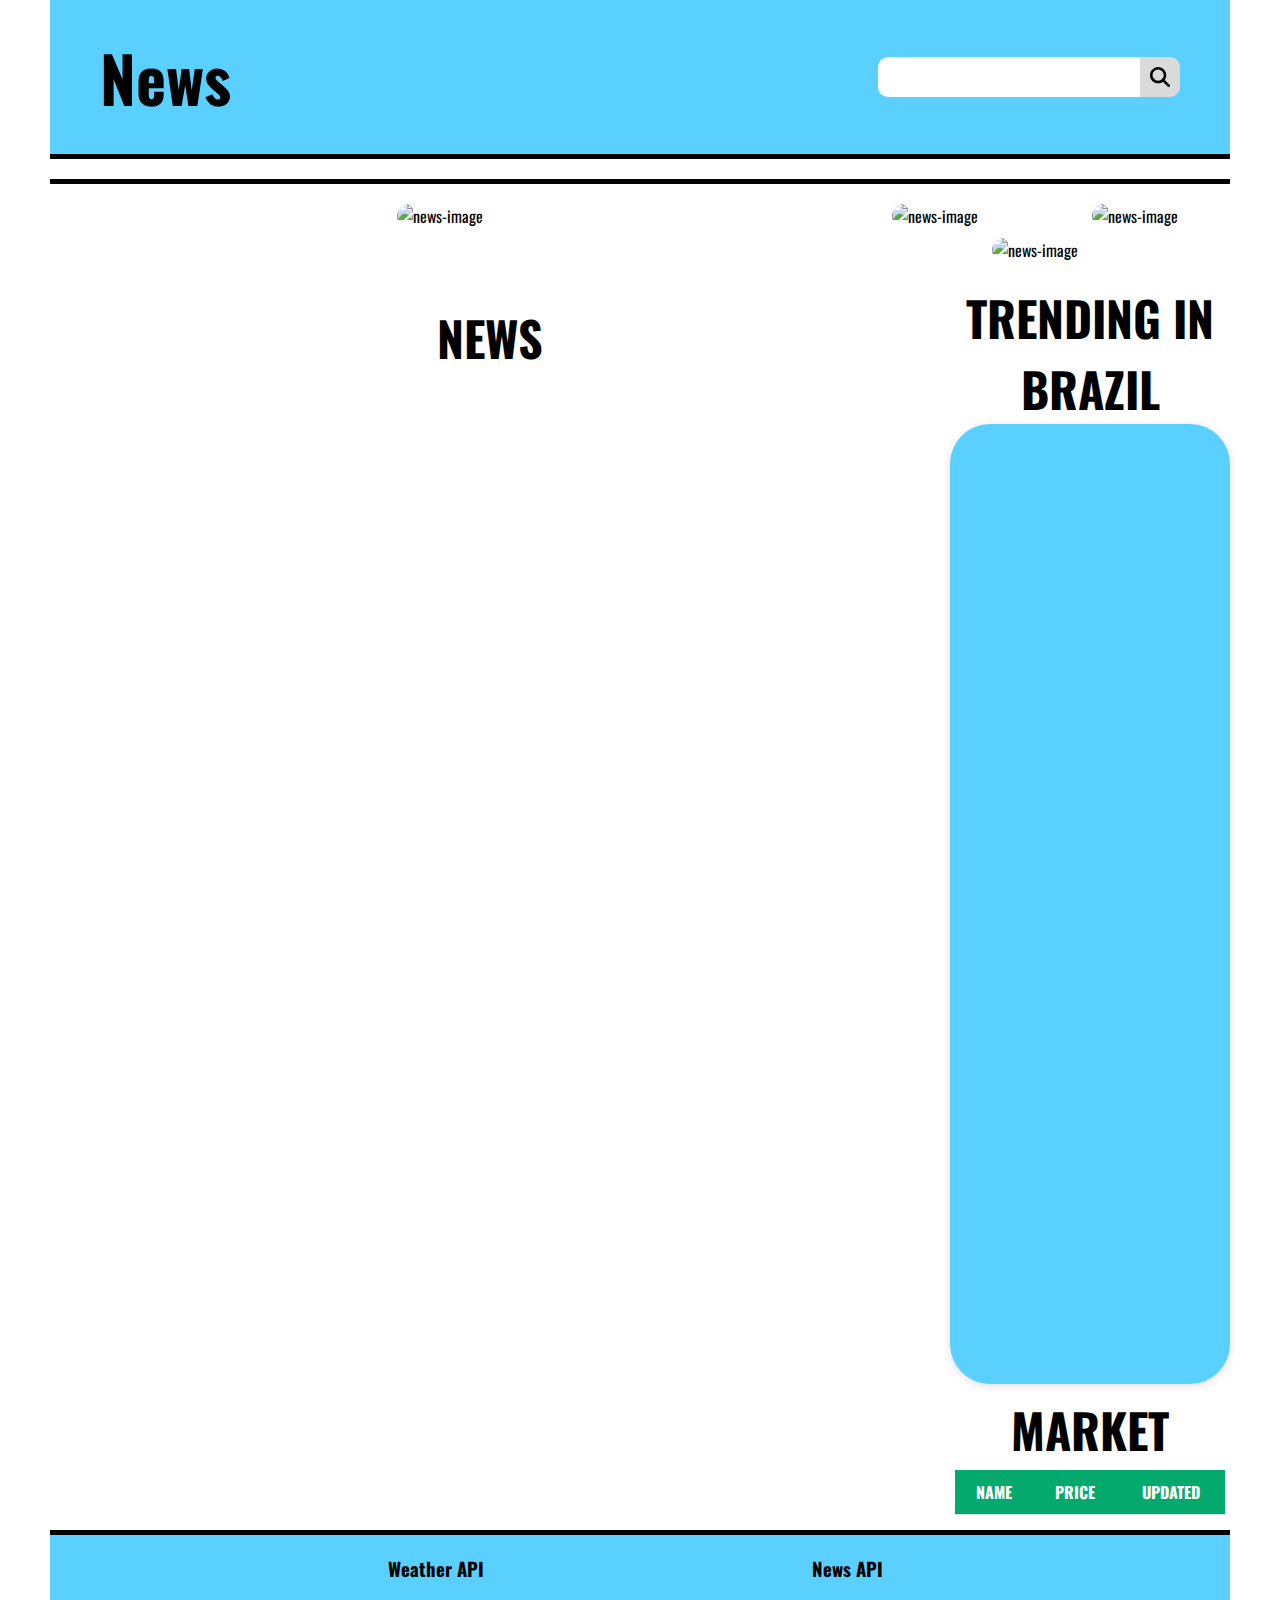
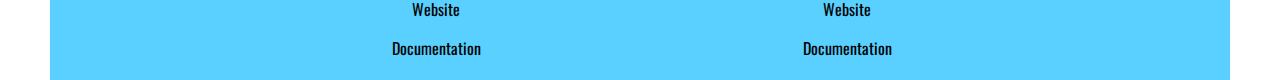
==== commit 40b55ba0: "Final adjustments." ====
--- a/index.html
+++ b/index.html
@@ -13,8 +13,8 @@
     <link rel="shortcut icon" href="favicon.png" type="image/x-icon" />
     <title>News</title>
   </head>
-  <body class="index_body">
-    <a onclick="goTop()" class="go_top" data-top title="Go to top">
+  <body class="index-body">
+    <a onclick="goTop()" class="go-top" data-go-top title="Go to top">
       <svg
         xmlns="http://www.w3.org/2000/svg"
         height="1em"
@@ -32,7 +32,7 @@
       <ul>
         <li>
           <div class="search-wrapper">
-            <input class="search-bar" type="search" id="search" data-search />
+            <input class="search-bar" type="search" data-search />
             <input
               class="search-button"
               type="image"
@@ -139,7 +139,7 @@
             </div>
           </template>
         </div>
-        <div class="sidebar-content">
+        <div class="sidebar-trending">
           <div class="trending">
             <div class="title">TRENDING IN BRAZIL</div>
             <div class="trending-news"></div>
@@ -169,13 +169,11 @@
         <ul>
           <h3>Weather API</h3>
           <li>
-            <a href="https://www.weatherapi.com/" target="_blank"
-              >API Website</a
-            >
+            <a href="https://www.weatherapi.com/" target="_blank">Website</a>
           </li>
           <li>
             <a href="https://www.weatherapi.com/docs/" target="_blank"
-              >API Documentation</a
+              >Documentation</a
             >
           </li>
         </ul>
@@ -184,16 +182,14 @@
         <ul>
           <h3>News API</h3>
           <li>
-            <a href="https://newsapi.org/" target="_blank">API Website</a>
+            <a href="https://gnews.io/" target="_blank">Website</a>
           </li>
           <li>
-            <a href="https://newsapi.org/docs" target="_blank"
-              >API Documentaion</a
-            >
+            <a href="https://gnews.io/docs/v4" target="_blank">Documentation</a>
           </li>
         </ul>
       </div>
     </footer>
   </body>
-  <script src="scripts.js" defer></script>
+  <script src="script.js" defer></script>
 </html>
--- a/styles.css
+++ b/styles.css
@@ -18,7 +18,7 @@
   -webkit-appearance: none;
 }
 
-.go_top {
+.go-top {
   display: none;
   position: fixed;
   bottom: 20px;
@@ -33,7 +33,7 @@
   border-radius: 10px;
 }
 
-.go_top svg {
+.go-top svg {
   fill: white;
 }
 
@@ -199,7 +199,7 @@
     display: block;
   }
 
-  .sidebar-content {
+  .sidebar-trending {
     display: none;
   }
 }
@@ -415,7 +415,7 @@
     display: block;
   }
 
-  .sidebar-content {
+  .sidebar-trending {
     display: none;
   }
 }
@@ -640,7 +640,7 @@
     display: block;
   }
 
-  .sidebar-content {
+  .sidebar-trending {
     flex: 1;
   }
 
@@ -655,14 +655,14 @@
     background-color: var(--content-background);
   }
 
-  .sidebar-content a {
+  .sidebar-trending a {
     text-decoration: none;
     color: black;
     font-weight: bold;
     font-style: italic;
   }
 
-  .sidebar-content a:hover {
+  .sidebar-trending a:hover {
     color: var(--purple);
     text-decoration: underline;
     transition: 0.3s;
